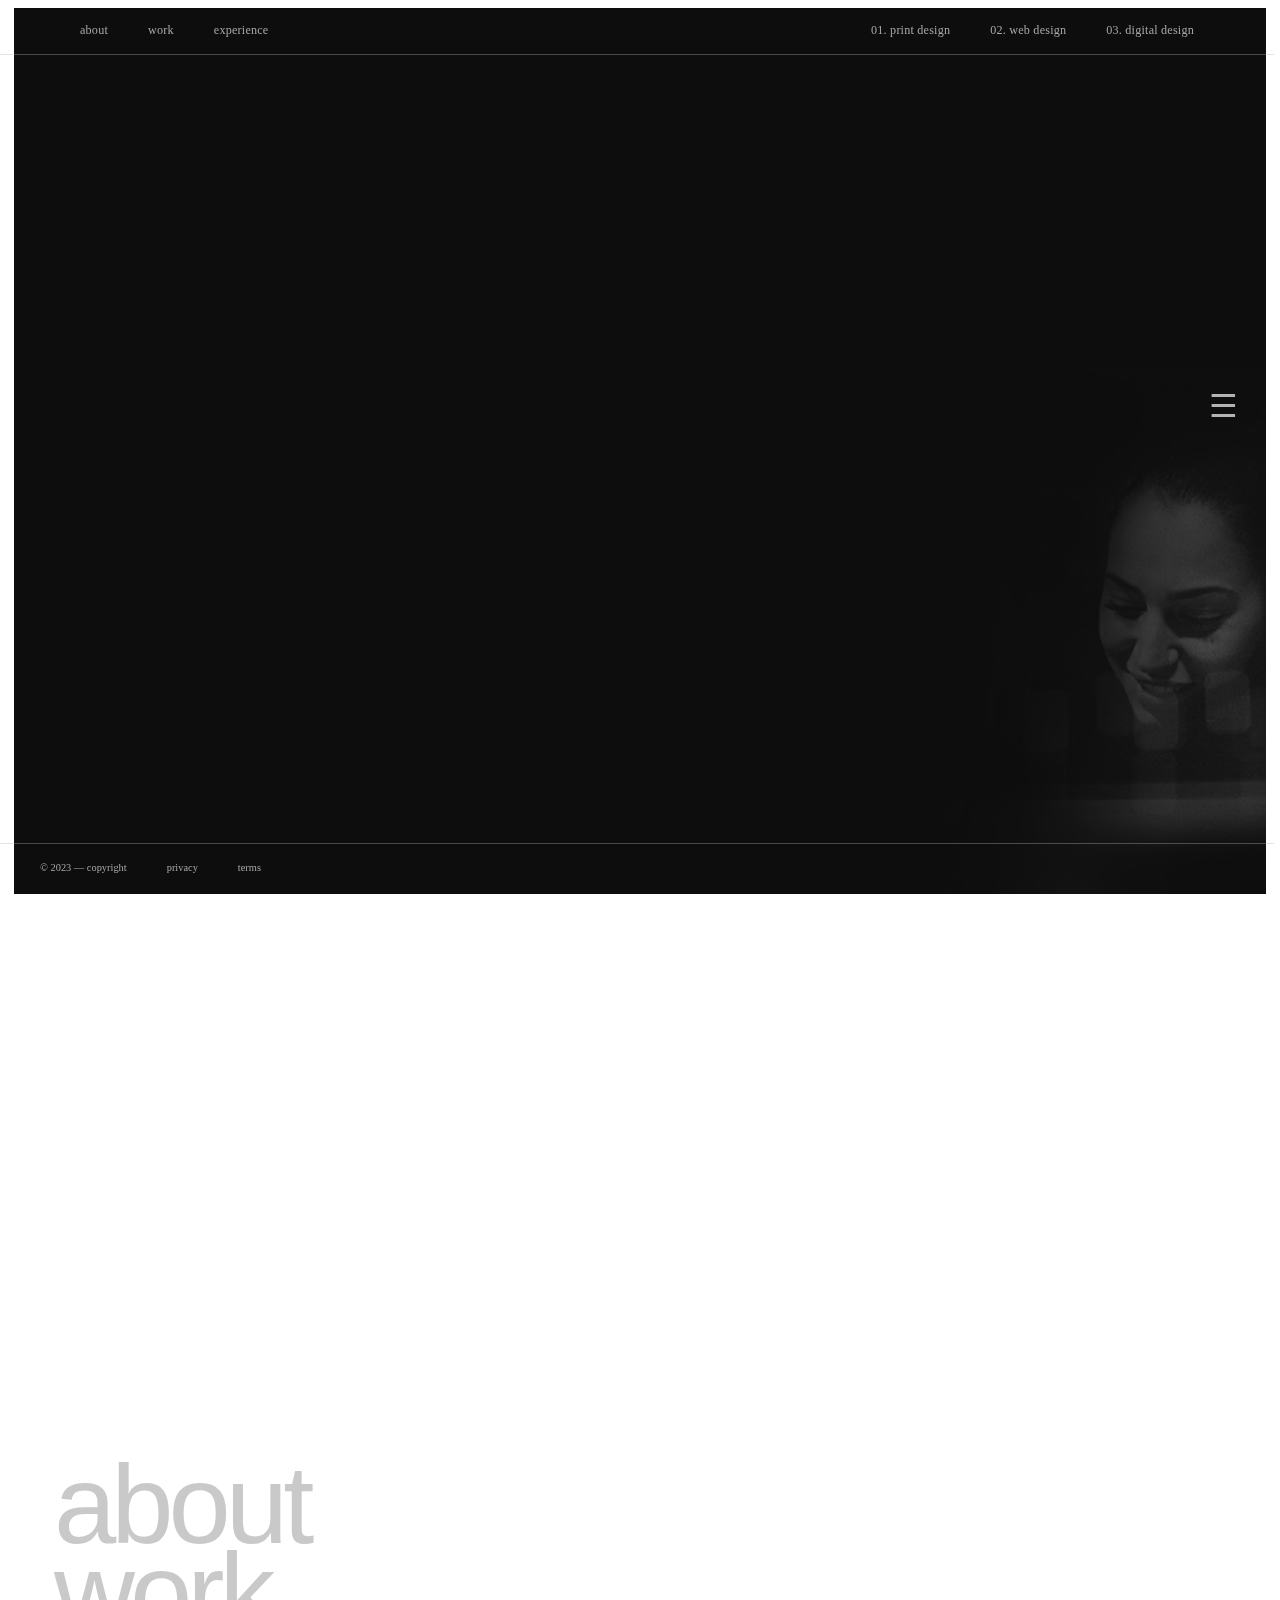
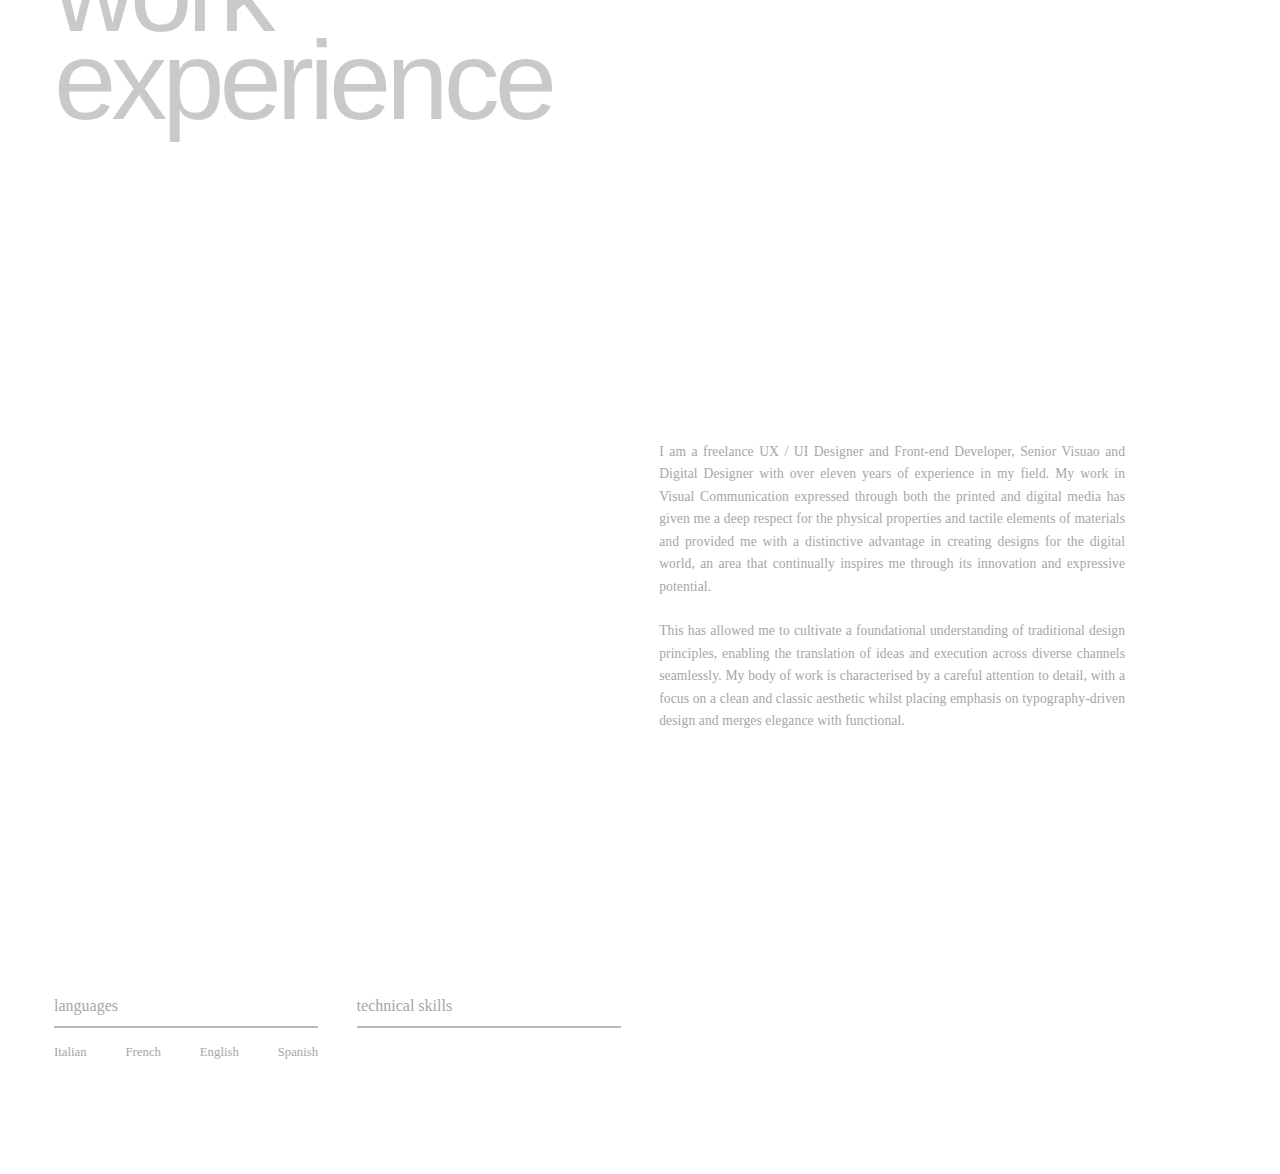
==== index.html @ 254f663f "commit" ====
<!DOCTYPE html>
<html lang="en">

<head>
    <meta charset="UTF-8">
    <meta name="viewport" content="width=device-width, initial-scale=1.0">
    <title>home</title>
    <link rel="stylesheet" href="https://necolas.github.io/normalize.css/8.0.1/normalize.css">
    <link rel="stylesheet" href="./CSS/styles.css">
    <!-- <link rel="stylesheet" href="./CSS/styles_2.css"> -->
    <link rel="stylesheet" href="./CSS/scroll.css">
    <!-- <link rel="stylesheet" href="./CSS/about.css"> -->

    <link rel="stylesheet" href="./CSS/typography.css">
    <link rel="stylesheet" href="./CSS/grids.css">
    <link rel="stylesheet" href="./CSS/experience.css">
    <link href="https://fonts.cdnfonts.com/css/switzer" rel="stylesheet"/>

    <!-- <link href="https://db.onlinewebfonts.com/c/fedc4d4a8801488c6c47b5521bbba331?family=Mrs+Eaves+Lining+OT" 
       rel="stylesheet"> -->



<style>



.scrollbar {
    width: -5px;
height: -10px;    
Overflow-x:scroll;
   
}


html {
     border-right: 6px solid white; 
     border-left: 6px solid white; 

}

header {
    border-top:  6px solid white; 
}

footer {
    border-bottom:  6px solid white; 
}


body {
    background-color: white;
}


</style>

</head>

<body>


    
<header>
        <div class="nav">
            <ul>
                <li> <a href="./index.html" class="home"><i class="fi fi-rr-home"></i></a></li>
                <li> <a style="padding-right: 40px;" href="./about.html" class="about">about</a></li>
                <li> <a style="padding-right: 40px;" href="./work.html">work</a></li>
                <li> <a href="./cv.html" class="exp">experience</a></li>

            </ul>
        </div>

        <div class="nav_2">
            <ul>
                <li> <a style="padding-left: 40px;" href="./project.html">01. print design</a></li>
                <li><a style="padding-left: 40px;" href="./project.html">02. web design</a></li>
                <li><a style="padding-left: 40px;" href="./project.html">03. digital design</a></li>
                <li> <a href="./contact.html" class="cont"><i class="fi fi-rr-envelope"></i></a></li>
            </ul>
        </div> 

</header> 

<div class="parallax"></div>
    
<section style="height:45vh;" class="sticky">
<ul><h1>
    <li><a href="#about">about</a></li>
    <li><a href="#work">work</a></li>
    <li><a href="../cv.html">experience</a></li>
</h1></ul>
</section>

<aside>
<div id="mySidebar" class="sidebar">
    <a href="javascript:void(0)" class="closebtn" onclick="closeNav()">×</a>
    <div class="about"><a href="./about.html">about</a></div>
    <div class="work"><a href="./work.html">work</a></div>
    <div class="exp_1"><a href="./experience.html">experience</a></div>
    
    <button><a href="mailto:irene.spalletti@gmail.com">get in touch!</a></button>
</div>
    <button class="openbtn" onclick="openNav()">☰</button>
    <div id="main"></div>
</aside>
    
    <script>
    function openNav() {
    document.getElementById("mySidebar").style.width = "100%";
    document.getElementById("main").style.marginLeft = "250px";
    }
    
    function closeNav() {
    document.getElementById("mySidebar").style.width = "0";
    document.getElementById("main").style.marginLeft = "0";
    }
    </script>
    
    <div id="main"></div>

    <script>
        window.onscroll = function() {myFunction()};
        
        var navbar = document.getElementById("navbar");
        var sticky = navbar.offsetTop;
        
        function myFunction() {
          if (window.pageYOffset >= sticky) {
            navbar.classList.add("sticky")
          } else {
            navbar.classList.remove("sticky");
          }
        }
    </script>



<div class="wrapper">
  
        <div id="about" class="grid_3 page">
             
            <div class="languages">
    
    
                <h4>languages<hr></h4>
            
                 <ul>  
                  <li>Italian</li>
                  <li>French</li>
                  <li>English</li>
                  <li>Spanish</li>
                  </ul>
            </div>
    
                    
            <div class="language">
                <h4>technical skills<hr></h4>
            
                <ul style="margin-top: 7%;"> 
                    <li><i class="fi fi-brands-illustrator"></i></li>
                    <li><i class="fi fi-brands-indesign"></i></li>
                    <li><i class="fi fi-brands-xd"></i></li>
                    <li><i class="fi fi-brands-after-effects"></i></li>
                    <li><i class="fi fi-brands-after-effects"></i></li>
    
                </ul>
                
                    
                <ul>
                    <li><i class="fi fi-brands-figma"></i></li>
                    <li><i class="fi fi-brands-sketch"></i></li>
                    <li> <i class="fi fi-brands-invision"></i></li>
                    <li><i class="fi fi-brands-github"></i></li>
    
                </ul>
       
    
            </div> 
    
                
    
            <div class="text"> 
                <p>I am a freelance UX / UI Designer and Front-end Developer, Senior Visuao and Digital Designer
                    with
                    over eleven years of experience in my field. My work in Visual Communication expressed through
                    both
                    the printed and digital media has given me a deep respect for the physical properties and
                    tactile
                    elements of materials and provided me with a distinctive advantage in creating designs for the
                    digital world, an area that continually inspires me through its innovation and expressive
                    potential.
                    <br><br>This has allowed me to cultivate a foundational understanding of traditional design
                    principles,
                    enabling the translation of ideas and execution across diverse channels seamlessly. My body of
                    work
                    is characterised by a careful attention to detail, with a focus on a clean and classic aesthetic
                    whilst placing emphasis on typography-driven design and merges elegance with functional.
                </p>
              
                
            </div>
        </div>
        


    <div id="work" class="grid_2 page">

        <div class="box_1">
            <h4><a href="./print/html">print design</a>
                <hr>
            </h4>
            <div class="print__numbers">
                <a href="#">
                    <h6>Projects</h6>
                </a>
                <a href="#">01</a>
                <a href="#">02</a>
                <a href="#">03</a>
                <a href="#">04</a>
                <a href="#">05</a>
            </div>

        </div>
        <div class="box_2">
            <h4><a href="./web/html">web design</a>
                <hr>
            </h4>
            <div class="print__numbers">
                <a href="#">
                    <h6>Projects</h6>
                </a>
                <a href="#">01</a>
                <a href="#">02</a>
                <a href="#">03</a>
                <a href="#">04</a>
                <a href="#">05</a>
            </div>
        </div>

        <div class="box_3">
            <h4><a href="./digital/html">digital design</a>
                <hr>
            </h4>
            <div class="print__numbers">
                <a href="#">
                    <h6>Projects</h6>
                </a>
                <a href="#">01</a>
                <a href="#">02</a>
                <a href="#">03</a>
                <a href="#">04</a>
                <a href="#">05</a>
            </div>

        </div>
    </div>
    
</div>

    <footer>
        <div class="footer">
            <ul>
                <li><a href="#">© 2023 — copyright</a></li>
                <li><a href="#">privacy</a></li>
                <li><a href="#">terms</a></li>

            </ul>
        </div>

        <div class="footer_2">
            <ul>
                <li><a href="#"><i class="fi fi-brands-instagram"></i></a></li>
                <li><a href="#"><i class="fi fi-brands-github"></i></a></li>
                <li><a href="#"><i class="fi fi-brands-linkedin"></i></a></li>
                <li> <a href="#"><i class="fi fi-rr-envelope"></i></a></li>
            </ul>
        </div>   
    </footer> 



</body>
</html>
---- CSS/styles.css ----
html {
 

    color: #a6a6a6;
    font-family: 'Switzer';
    text-align: justify;
    scroll-behavior: smooth;
    
}



#about {
    height: 100vh;
  background-color: white; 
    margin: 0px;
}

#work {
    height: 100vh;
    background-color: #212121;


}

#cv {
    height: 100vh;
    background-color: #212121;

}




/* #work,
#cv {
    background-color: #212121;
}  */



/* BOX-SIZING */

/* html {
    box-sizing: border-box;
  }

  
  *,
  *::before,
  *::after {
    box-sizing: inherit;
  }


  .box {
    box-sizing: border-box;
  } */





/* HEADER */
 
header {
    position: fixed;
    z-index: 1;
    border-top: 6px solid #a6a6a6db;

    top: 0;
    right: 0;
    left: 0;
    width: calc(100% - 6px);
    background-color: transparent; 
   border-bottom: 0.5px solid #b3b3b35d;  
   /* backdrop-filter: blur(5px); */

 
   

}


header * {
    padding: 40px 0px 0px 0px;

    display: flex;
    flex-direction: row;
    justify-content: space-between;
    padding: 0 0;
    width: fit-content;




}




.nav {
    float: left;
    
}


.nav a,
.nav_2 a {
    justify-content: space-between;
    font-size: .76rem;
    letter-spacing: 0.2px;
    z-index: 1;
    opacity: 1;

}



.nav a:hover,
.nav_2 a:hover {

    opacity: 0.6;

}


.nav_2 {
    float: right;
    

}



.nav i {
    font-size: 1.1rem;
    padding: 0px 40px 0px 40px;


}

.cont i {
    font-size: 1.1rem;
    padding: 0px 40px 0px 40px;

}






footer {
    position: fixed;
    height: 36px;
padding: 0px 0px 14px 0px;
    bottom: 0;
    right: 0;
    left: 0;
  
    width: calc(100% - 6px);

    border-top: 0.5px solid #b3b3b35d; 
   /* backdrop-filter: blur(5px);  */
   border-bottom: 6px solid #a6a6a6;




}


footer * {
    display: flex;
    flex-direction: row;
    justify-content: space-between;





}


.footer a {
    justify-content: space-between;
    font-size: .65rem;

}




.footer_2 ul li i {
    font-size: 1.1rem;
    padding-left: 40px;
padding-top: 5px;
}


.footer_2 {
    float: right;
    margin-right: 40px;

}


.footer ul {
    padding-left: 0%;

}

.footer ul li {
    padding-left: 0%;
    padding-right: 40px;

}


.footer {
    float: left;
    margin-left: 40px;

}



.footer i {
    font-size: 1rem;

}

.links {
    position: fixed;
    top: 16%;
}

.links ul {
  
    margin-left: 0%;
    padding-left: 0%;
  }


/* ARTICLE */

/* article {
    background-color: aquamarine;
    padding: 0% 10%;


}

article h1 {
    background-color:darkolivegreen;
} */



/* PRINT */

/* 
.print a {
    font-family: 'Switzer', sans-serif;
    font-size: 0.7rem;
    line-height: 1.1rem;
    font-weight: 200;
    padding-top: 0px;

} */


/* 
.print__client {
    display: flex;
    flex-direction: row wrap;
    width: 80%;
    justify-content: space-between;
    flex-grow: 1;
    margin-bottom: 10%;

} */

/* .print__main {
    display: flex;
    flex-direction: row wrap;
    width: 80%;
    justify-content: space-between;
    flex-grow: 1;
    margin-bottom: 10%;

} */


.print__numbers {
    display: flex;
    flex-direction: row;
    width: 100%;
    justify-content: flex-start;
   
    

} 


 .print__numbers a {
    padding-right: 20px;
    padding-top: 10px;
    letter-spacing: 1.5px;
} 




/* ASIDE */

aside {
    background-color: #3e8e41;
    width: 0%;


}

.sidebar {
    background: rgba(26, 26, 26, 0.924);
    backdrop-filter: blur(10px);
    width: 0;
    height: 100vh;
    position: fixed;
    z-index: 99;

    right: 8px;
    left: 8px;
    overflow-x: hidden;
    transition: 0.5s;
    text-align: center;

}

.sidebar a {
    font-size: 4rem;
    letter-spacing: -5px;
    font-weight: 100;
}

.sidebar a:hover {
    color: #f1f1f1;
}

.sidebar .closebtn {
    position: absolute;
    z-index: 1;
    right: 4%;
    top: 45.5vh;
    font-size: 3rem;
    text-align: center;
    font-weight: 300;
    background-color: transparent;
    /* height: 10px;
    width: 10px; */
    color: #b3b3b3;
}

.openbtn {
    font-size: 2rem;
padding: 0%;
margin: 0%;
    z-index: 1;
    font-weight: 100;
    cursor: pointer;
    background-color: transparent;
    color: #b3b3b3;
    border: none;
    position: fixed;
 
    right: 42px;
    top: 43vh;
}

.sidebar button {
    margin-top: 3%;
    background-color: white;
    border-radius: 50px;
    border: none;
    width: 170px;
    height: 50px;
    padding: 0px 0px 0px 0px;
}

.sidebar button a #main {
    transition: margin-left .5s;
    padding: 0px;
}


/* 
.gradient {

    background-image: linear-gradient(180deg, rgb(255, 255, 255), rgba(255, 255, 255, 0.151));
    background-size: 100%;
    -webkit-background-clip: text;
    background-clip: text;
    background-clip: text;
  -webkit-text-fill-color: transparent;
    

} */




.parallax {
    /* The image used */
    background-image: url("../assets/img/bg.jpg");

    /* Set a specific height */
    min-height: 1440px;


    /* Create the parallax scrolling effect */
    background-attachment: fixed;
    background-position: center;
    background-repeat: no-repeat;
    background-size: cover;
}



/* Extra large devices (large laptops and desktops, 1200px and up) */
@media only screen and (min-width: 1200px) {

    /* body {
        background-color: #212121;
        color: #b3b3b3;
        padding: 0 80px;
      
    } */
}






/* Large devices (laptops/desktops, 992px and up) */
@media only screen and (min-width: 992px) {

    /* body {
        background-color: #212121;
        color: #b3b3b3;
        padding: 0 60px;
    
    } */
}




/* Medium devices (landscape tablets, 768px and up) */
@media only screen and (min-width: 768px) {


    /* body {
        background-color: #212121;
        color: #b3b3b3;
        padding: 0 60px;
    
      
    }
     */
}


/* /* Small devices (portrait tablets and large phones, 600px and up) */
@media only screen and (min-width: 600px) {

    /* body {
        background-color: #212121;
        color: #b3b3b3;
        padding: 0 40px;
    
      
    } */



}





/* Extra small devices (phones, 600px and down) */
@media only screen and (max-width: 600px) {

    body {
        background-color: #212121;
        color: #b3b3b3;
        padding: 0 20px;


    }

}
---- CSS/styles_2.css ----
@import url('https://cdn-uicons.flaticon.com/2.0.0/uicons-solid-straight/css/uicons-solid-straight.css');


h3 a {
    text-align: right;
    /* text-decoration: none; */
    font-size: .7rem;
    text-transform: lowercase;
    font-weight: 200;
    text-decoration-thickness: 0.5px;
    text-underline-offset: 5px;
    /* border-bottom: 1px solid currentColor; */
    opacity: 1;
    transition: 0.3s;
}

h3 a:hover {
    opacity: 0.6;

}


    /* .top-container {

            padding: 0vh 0;

        }

        .header {
            padding: 3vh 0vh;
            margin-top: 20vh;
            height: 0vh;
            width: 100%;
            background-color: rgba(190, 190, 190, 0.209);
            border-top: 0.5px solid #b3b3b33b;
            border-bottom: 0.5px solid #b3b3b33b;
            backdrop-filter: blur(10px);


        }

        .content {
            padding: 0px;
        }

        .sticky_nav {
            position: fixed;
            top: 0vh;
            width: 100%;
          

        }

        .sticky_nav+.content {
            padding-top: 0vh;
        }  */

/* .wrapper {
    display: flex;
    height: 83%;
    align-items: stretch;

    padding-top: 11vh;
    margin-left: 0%;
    padding-left: 0%;


} */




h3 {
    font-size: .9rem;
    font-weight: 00;
    letter-spacing: .5px;
    padding-bottom: 1px;
}

h4 {
    margin-bottom: 0%;
    padding-bottom: 0%;
}



  /* #cv {
  
    grid-column: col 4 / span 3;
    grid-row: row 5; 
    padding-bottom: 58px;
  } */
 
  

  #cv {
    background-color: #212121;
  }

  #work {
    background-color: #212121;
  }

  
 
  
.box_1 {
    background-color: blue;
    grid-column: col 1 / span 3;
    grid-row: row 2;
    margin-top: 0vh;
   
  
  }
  
 .box_1 > * 
 {
    display:flex;
 } 


  .box_3  {
    grid-column: col 9 / span 5;
    grid-row: row 1; 

}


  
 .box_2 {
   
    grid-column: col 4 / span 3;
    grid-row: row 1;
    padding-bottom: 0px;
  
  
  } 
  
/* .col3 {

    grid-column: col 4 / span 3;
  grid-row: row 1; 
  padding-bottom: 58px;

} */
/* 
.col2 {

    flex: 0 0 240px;
    margin-right: 13vw;
    height: 280px;
    align-self: flex-end;


}

.col2 h2 {
    padding-bottom: 20px;
}

.skills div:nth-child(1) {
    display: flex;
    flex-direction: row;
}


.skills div:nth-child(2) {
    display: flex;
    flex-direction: row;
}


.skills div:nth-child(3) {
    display: flex;
    flex-direction: row;
} */

.skills i {
    font-size: 1.4rem;
    color: white;
    opacity: .5;
    padding-right: 30px;
    padding-bottom: 25px;
}


.skills i:hover {
    opacity: 1;
}

.languages {
    /* padding-right: 5%; */
    font-family: 'Switzer', sans-serif;
    font-size: 0.8rem;
    line-height: 1.1rem;
    font-weight: 200;
    text-align: left;
    display: flex;
    justify-content: space-between;
    padding-top: 20px;




}



hr {
    border: 0.8px solid rgba(90, 90, 90, 0.432);
    margin-bottom: 8px;
}




.scroll h2 {
    padding: 0%;
    margin: 0%;
    padding-bottom: 0%;
    padding-top: 1rem;
    text-transform: uppercase;
    /* letter-spacing: 0.8px;

  /* font-weight: 200; */
}

.scroll ul {
    list-style: none;
    padding-left: 0%;
    margin-left: 0%;

}

.scroll ul li {
    font-size: 0.9rem;
    line-height: 1rem;
    /* padding-left: 0%;
   margin-left: 0%; */
    padding-bottom: 1px;
    margin-bottom: 0px;
    font-weight: 400;

}

.scroll ul li p {
    font-size: 0.7rem;
    line-height: 0.7rem;
    font-weight: 200;
    letter-spacing: 0.4px;
    padding-top: 0.5px;

}



.scroll div {
    margin: 0px, 0px;
    margin-top: 0px;
    width: 30vw;
    height: 50vh;
    overflow-x: hidden;
    overflow-y: auto;
    text-align: justify;


}



.gradient {

    background-image: linear-gradient(180deg, rgb(255, 255, 255), rgba(255, 255, 255, 0.151));
    background-size: 100%;
    -webkit-background-clip: text;
    background-clip: text;
    background-clip: text;
  -webkit-text-fill-color: transparent;
    

}

/* width */
::-webkit-scrollbar {
    width: 6px;

}

/* Track */
::-webkit-scrollbar-track {
    background: #212121;

}

/* Handle */
::-webkit-scrollbar-thumb {
    background: rgba(255, 255, 255, 0.426);
    border-radius: 50px;

}

/* Handle on hover */
::-webkit-scrollbar-thumb:hover {
    background: #555;
}



.row2 {
    margin-top: 20px;

    width: 0px;
    height: 0px;


    padding-right: 0%;
    margin-right: 0%;

}

h1 {
    margin-top: 0px;
    width: 0px;
    height: 0px;

    font-family: 'Switzer', sans-serif;
    font-size: 7rem;
    line-height: 5rem;
    letter-spacing: -5px;
    font-weight: 100;
}

h1 a {
    text-decoration: none;
    margin-left: 0%;
    padding-left: 0%;
    opacity: 0.6;
    transition: 0.3s;
}

h1 a:hover {
    opacity: 1;
}







.cv {
    padding-top: 0px;

}

.cv a {
    text-decoration: none;
    line-height: 0.7rem;
    font-weight: 200;
    letter-spacing: 0.4px;
    opacity: 1;
    transition: 0.3s;
    color: white;

}

.fi-br-download {
    color: white;
}

.cv a:hover {
    opacity: 0.6;
}
---- CSS/scroll.css ----
.sticky {
    position: -webkit-sticky;
    position: sticky;
    top: 19%;
    margin: 0px 0px 0px 0px;
    background-color: transparent;
    z-index: 1;
}


h1 .sticky  {
    margin-left: 0px;
    padding-left: 0%;
    list-style: none;
}


#work {
   
    position: sticky;
    height: 100vh;
  }

  

#work{ 
    display:none;
}




#work:target{
    display: grid;
}
---- CSS/about.css ----
#about  {
    display: grid;
   padding-right: 0px;
    padding-left: 0px; 
}


.grid_3 {
    display: grid;
    height: 100vh;
    grid-template-columns: repeat(12, [col] 1fr);
    grid-column-gap: 3em;
  
  margin: 0 40px;
  
  }
  


  
#about .text{
    grid-column: col 1/ span 2 ;
    grid-row: row 2;
    padding-top: 0px;
    margin: 0vh 0vh;
    
    
  }
  
  
#about .languages {
  
    grid-column: col 1 / span 3;
    grid-row: row 6;
    padding-right: 0px;
/* margin-left: 40px; */
  }
  
  
#about .language {
    grid-column: col 4 / span 3;
    grid-row: row 6;

  
  
  
  
  }
---- CSS/typography.css ----
@import url('switzer.css');
@import url('https://cdn-uicons.flaticon.com/2.0.0/uicons-regular-straight/css/uicons-regular-straight.css');
@import url('https://cdn-uicons.flaticon.com/2.0.0/uicons-regular-rounded/css/uicons-regular-rounded.css');
@import url("https://fonts.googleapis.com/css2?family=Orbit&display=swap");
@import url('https://cdn-uicons.flaticon.com/2.0.0/uicons-solid-rounded/css/uicons-solid-rounded.css');
@import url('https://cdn-uicons.flaticon.com/2.0.0/uicons-brands/css/uicons-brands.css');
@import url('https://cdn-uicons.flaticon.com/2.0.0/uicons-bold-rounded/css/uicons-bold-rounded.css');
@import url('https://db.onlinewebfonts.com/c/fedc4d4a8801488c6c47b5521bbba331?family=Mrs+Eaves+Lining+OT');
@import url('https://cdn-uicons.flaticon.com/2.0.0/uicons-solid-straight/css/uicons-solid-straight.css');


@font-face {
    font-family: '_ramashintaregular';
    src: url('ramashinta-regular-webfont.woff2') format('woff2'),
         url('ramashinta-regular-webfont.woff') format('woff');
    font-weight: normal;
    font-style: normal;

}




@font-face {
    font-family: '_ramashintaregular';
    src: url('ramashinta-regular-webfont.woff2') format('woff2'),
         url('ramashinta-regular-webfont.woff') format('woff');
    font-weight: normal;
    font-style: normal;

}




html {
    scroll-behavior: smooth;
}



/*! Generated by Font Squirrel (https://www.fontsquirrel.com) on December 15, 2023 */



body {
    font-family: 'Switzer';
    font-size: 0.8rem;
    line-height: 1.4rem;
    font-weight: 200;
    padding-top: 0px;
    text-align: justify;
}



h1 {
    font-size: 7rem;
    letter-spacing: -5px;
    font-weight: 100;
    padding: 0%;
    margin: 0%;
}


h2 {
    font-size: 3rem;
    line-height: 3rem;
    letter-spacing: -3px;
    font-weight: 100;
    padding: 0% 0;
    margin: 0% 0;
}


h3 {
    font-size: 1.2rem;
    line-height: 2rem;
    letter-spacing: 0px;
    font-weight: 200;
    padding: 0%;
    margin: 0%;
}


h4 {
    font-size: 1rem;
    letter-spacing: 0px;
    font-weight: 400;
    padding: 0%;
    margin: 0%;
}


h5 {
    font-size: 0.75rem;
    letter-spacing: 0px;
    font-weight: 200;
    padding: 0%;
    margin: 0%;
}


h6 {
    font-size: 0.8rem;
    letter-spacing: 0px;
    font-weight: 400;
    padding: 0%;
    margin: 0%;
}


p {
    font-size: 0.85rem;
    line-height: 1.4rem;
    letter-spacing: 0.1px;
    font-weight: 200;
    padding: 0%;
    margin: 0%;
    text-align: justify;
}




a {
    text-decoration: none;
    color: inherit;
    opacity: 1;
    transition: 0.3s;
}


a:hover {
    opacity: 0.6;
}


ul li {
    list-style: none;
    margin: 0%;
    padding: 0%;

}




/* HR */

hr {
    border: 0.4px solid rgba(90, 90, 90, 0.432);
    margin-bottom: 5%;
}



/* FLEXBOX */
.language i {
    font-size: .9rem;

}


.icons i {
    font-size: 1.4rem;
    color: white;
    opacity: .5;
    padding-right: 0px;
}


.icons i:hover {
    opacity: 1;
}



.about ul {
    display: flex;
    flex-direction: row;
  
}

.about i {
    text-decoration: none;
   
}

.grid_2 ul {
    display: flex;
    flex-direction: row;
    padding-left: 0%;
}

/* .grid_2 i {
    text-decoration: none;
    padding-left: 0%;
   
} */
---- CSS/grids.css ----
/* .grid > * {
    color: #fff;
    background-color: rgba(255, 255, 255, 0.15);
    border: 1px solid #fff;
    padding: 0px;
    height: fit-content;


  }   */
   
  /* .grid a {
      display: block;

  } */
  

 /* .wrapper {
  background-color: #212121;
  
 }  */



.languages ul, .language ul {

  display: flex;
  justify-content: space-between;
  width: 100%;
  margin-top: 5%;
  padding-top: 0%;
  margin-left: 0%;
  padding-left: 0%;
  list-style: none;
  
} 




.language i {

 
  font-size: 1.2rem;
  color: #a6a6a6;
  
  padding-right: 0px;
  padding-bottom: 0px;
 
}




/*   

.grid__item {
  background: #000;
  padding: 1em;
  font-size: 14px;

}


.grid__item img {
   width: 100%;

} */


/* .grid_1 {
  display: grid;
  height: 100vh;
  grid-template-columns: repeat(12, [col] 1fr);
  grid-column-gap: 3em;
  padding: 0px 40px 0px 40px;
  margin: 0;
} */

/* 
#about {
  padding-left: 40px;
  padding-right: 100px;
  margin-bottom: 0;

} */



/* 



#about .scroll {
  grid-column: col 1 / span 4;
  grid-row: row 1;
  margin: 0vh 0vh;


 

  
} */


/* 
#about .languages {
   grid-column: col 1 / span 3;
   grid-row: row 4;
   padding-top: 0px;

} */


/* 

#about .language {

  grid-column: col 4 / span 3;
  grid-row: row 4;



} */








#about .text{
  grid-column: col 7/ span 5;
  grid-row: row 2;
  padding-top: 0px;
  margin: 0vh 0vh;
  
  
}


#about .languages {

  grid-column: col 1 / span 3;
  grid-row: row 5;
  padding-right: 0px;

}


#about .language {
  grid-column: col 4 / span 3;
  grid-row: row 5;
  padding-bottom: 6px;





}



#work {
  background-color: #212121;
}

.grid_2 {
  display: grid;
  height: 100vh;
  grid-template-columns: repeat(12, [col] 1fr);
  grid-column-gap: 3em;
  padding: 0px 40px 0px 40px;
  margin: 0;
}




.grid_2 .box_1 {
  grid-column: col 1 / span 4;
  grid-row: row 6;

}


.grid_2 .box_2 {
  grid-column: col 5 / span 4;
  grid-row: row 6;


}



.grid_2 .box_3  {
    grid-column: col 9 / span 4;
    grid-row: row 6;
    padding-bottom: 24px;

    

}










#cv {
  display: grid;
  

}

.grid_3 {
  display: grid;
  height: 100vh;
  grid-template-columns: repeat(12, [col] 1fr);
  grid-column-gap: 3em;
  padding: 0px 40px 0px 40px;
margin: 0%;

}


#cv .scrollbar {
  grid-column: col 7 / span 6;
  grid-row: row 2;
  padding-top: 0px;
  margin: 0vh 0vh;
  
  
}


#cv .languages {

  grid-column: col 1 / span 3;
  grid-row: row 4;


}


#cv .language {

  grid-column: col 4 / span 3;
  grid-row: row 4;
  padding-bottom: 20px;


}




 /* #cv .about {
  
   grid-column: col 4 / span 3;
   grid-row: row 8; 
   padding-bottom: 0px;
 }
 
 .about i {
 
   font-size: 1.2rem;
   color: white;
   
   padding-right: 40px;
   padding-bottom: 0px;
  
 } */


/* Extra large devices (large laptops and desktops, 1200px and up) */
@media only screen and (min-width: 1200px) {

  .grid {
    display: grid;
    height: 100vh;
    grid-template-columns: repeat(12, [col] 1fr);
    grid-template-rows: repeat(3, [row] auto);
    grid-column-gap: 1em;
    margin: 0px 100px 0px 100px;
  
   
  }


}






/* Large devices (laptops/desktops, 992px and up) */
@media only screen and (min-width: 992px) {

  .grid {
    display: grid;
    height: 100vh;
    grid-template-columns: repeat(6, [col] 1fr);
    grid-template-rows: repeat(3, [row] auto);
    grid-column-gap: 1em;
    margin: 0px 60px 0px 60px;
    padding: 0%;
  
 
  }

}




/* Medium devices (landscape tablets, 768px and up) */
@media only screen and (min-width: 768px) {


  .grid {
    display: grid;
    height: 100vh;
    grid-template-columns: repeat(6, [col] 1fr);
    grid-template-rows: repeat(3, [row] auto);
    grid-column-gap: 1em;
    margin: 0px 20px 0px 20px;
  
   
  }

}



/* 
Small devices (portrait tablets and large phones, 600px and up) */
@media only screen and (min-width: 600px) {


  .grid  {
 
    display: grid;
    height: 74vh;
    grid-template-columns: repeat(12, [col] 1fr);
    grid-template-rows: repeat(3, [row] auto);
    grid-column-gap: 3em;
    grid-row-gap: 1em;
    margin: 0px 80px 0px 80px;
  
  }

} 





/* Extra small devices (phones, 600px and down) */
@media only screen and (max-width: 600px) {

  .grid {
    background-color: chartreuse;
    display: grid;
    height: 100vh;
    grid-template-columns: repeat(3, [col] 1fr);
    grid-template-rows: repeat(3, [row] auto);
    grid-column-gap: 1em;
    margin: 0px 0px 0px 0px;
  
   
  }
  
}
---- CSS/experience.css ----
@import url('https://cdn-uicons.flaticon.com/2.0.0/uicons-solid-straight/css/uicons-solid-straight.css');


h3 a {
    text-align: right;
    /* text-decoration: none; */
    font-size: .7rem;
    text-transform: lowercase;
    font-weight: 200;
    text-decoration-thickness: 0.5px;
    text-underline-offset: 5px;
    /* border-bottom: 1px solid currentColor; */
    opacity: 1;
    transition: 0.3s;
}

h3 a:hover {
    opacity: 0.6;

}



/* .wrapper {
    display: flex;
    height: 83%;
    align-items: stretch;

    padding-top: 11vh;
    margin-left: 0%;
    padding-left: 0%;


} */

h3 {
    font-size: .9rem;
    font-weight: 00;
    letter-spacing: .5px;
    padding-bottom: 1px;
}

h4 {
    margin-bottom: 0%;
    padding-bottom: 0%;
}
/* 
.col1 {

    flex: 0 0 240px;
    margin-right: 80px;
    height: 280px;
    align-self: flex-end;



}

.col2 {

    flex: 0 0 240px;
    margin-right: 13vw;
    height: 280px;
    align-self: flex-end;


}

.col2 h2 {
    padding-bottom: 20px;
}

.skills div:nth-child(1) {
    display: flex;
    flex-direction: row;
}


.skills div:nth-child(2) {
    display: flex;
    flex-direction: row;
}


.skills div:nth-child(3) {
    display: flex;
    flex-direction: row;
}

.skills i {
    font-size: 1.4rem;
    color: white;
    opacity: .5;
    padding-right: 30px;
    padding-bottom: 25px;
}


.skills i:hover {
    opacity: 1;
}

.languages {
  
    font-family: 'Switzer', sans-serif;
    font-size: 0.8rem;
    line-height: 1.1rem;
    font-weight: 200;
    text-align: left;
    display: flex;
    justify-content: space-between;
    padding-top: 20px;




} */

/* .col3 {
    display: grid;
    grid-column: col 1 / span 5;
    grid-row: row 2;
    margin-top: 0vh;


} */



/* hr {
    border: 0.8px solid rgba(90, 90, 90, 0.432);
    margin-bottom: 8px;
} */




.scrollbar h2 {
    padding: 0%;
    margin: 0%;
    padding-top: 1rem;
    text-transform: uppercase;
    /* letter-spacing: 0.8px;

  /* font-weight: 200; */
}

.scrollbar ul {
   
    list-style: none;
    padding-left: 0%;
    margin-left: 0%;

}

.scrollbar ul li {
 

    font-size: 0.9rem;
    line-height: 1rem;
    /* padding-left: 0%;
   margin-left: 0%; */
    padding-bottom: 1px;
    margin-bottom: 0px;
    font-weight: 400;

}

.scrollbar ul li p {
    font-size: 0.7rem;
    line-height: 0.7rem;
    font-weight: 200;
    letter-spacing: 0.4px;
    padding-top: 0.5px;

}



.scrollbar div {
    margin: 0px, 0px;
    margin-right: 60px;
    height: 45vh;
    overflow-x: hidden;
    overflow-y: auto;
    text-align: justify;


}



.gradient {
 
    background-image: linear-gradient(180deg, rgb(255, 255, 255), rgba(255, 255, 255, 0.151));
    background-size: 100%;
    -webkit-background-clip: text;
    background-clip: text;

  -webkit-text-fill-color: transparent;

    

}

/* width */
::-webkit-scrollbar {
    width: 6px;

}

/* Track */
::-webkit-scrollbar-track {
    background: #212121;

} 

/* Handle */
::-webkit-scrollbar-thumb {
    background: rgba(255, 255, 255, 0.426);
    border-radius: 50px;

}

/* Handle on hover */
::-webkit-scrollbar-thumb:hover {
    background: #555;
}




/* 
.row2 {
    margin-top: 20px;

    width: 0px;
    height: 0px;


    padding-right: 0%;
    margin-right: 0%;

} */

h1 {
    margin-top: 0px;
    width: 0px;
    height: 0px;

    font-family: 'Switzer', sans-serif;
    font-size: 7rem;
    line-height: 5.5rem;
    letter-spacing: -5px;
    font-weight: 100;
}


h1 a {
    text-decoration: none;
    margin-left: 0%;
    padding-left: 0%;
    opacity: 0.6;
    transition: 0.3s;
}



h1 a:hover {
    opacity: 1;
}




.cv {
    grid-column: col 11/ span 2;
    grid-row: row 3;
padding-left: 12px;

  
   
}


.cv a {
    text-decoration: none;
    line-height: 0.7rem;
    font-weight: 200;
    letter-spacing: 0.4px;
    opacity: 1;
    transition: 0.3s;
    color: white;

}

.fi-br-download {
    color: white;
}

.cv a:hover {
    opacity: 0.6;
}
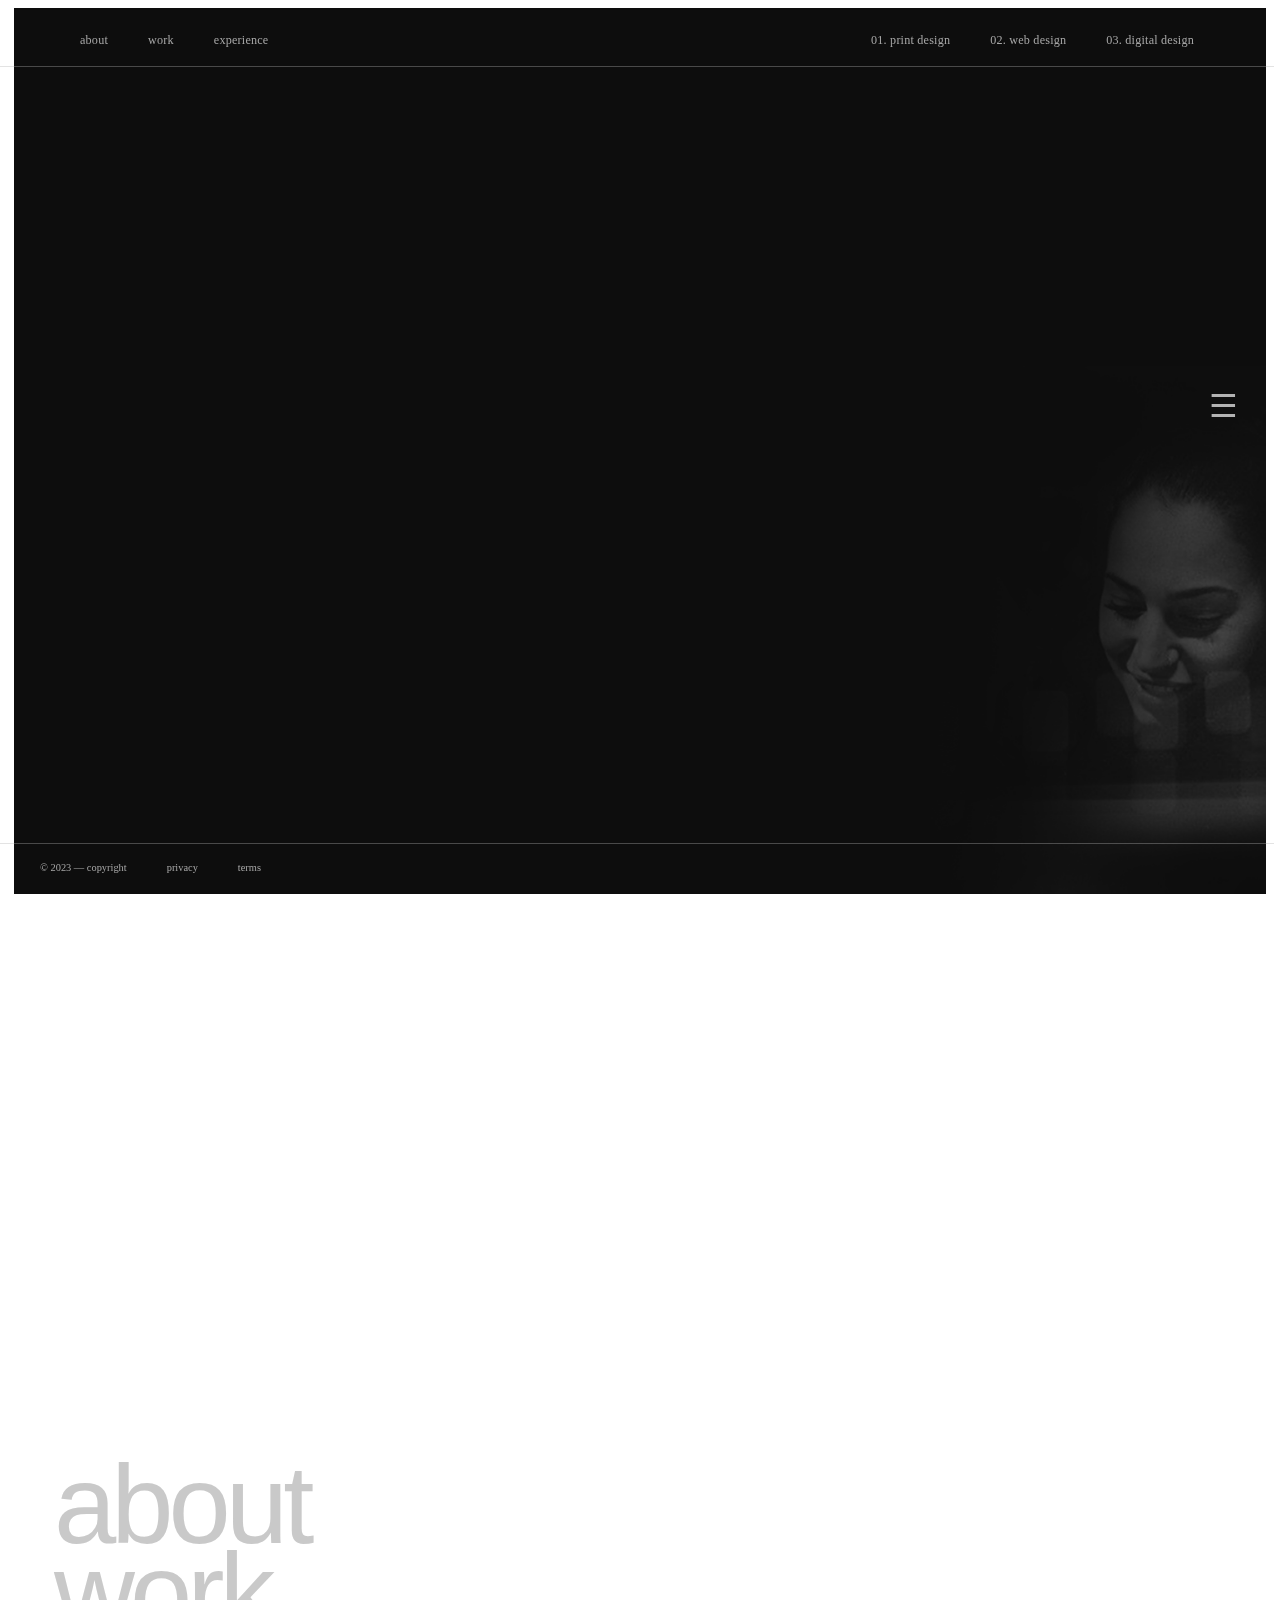
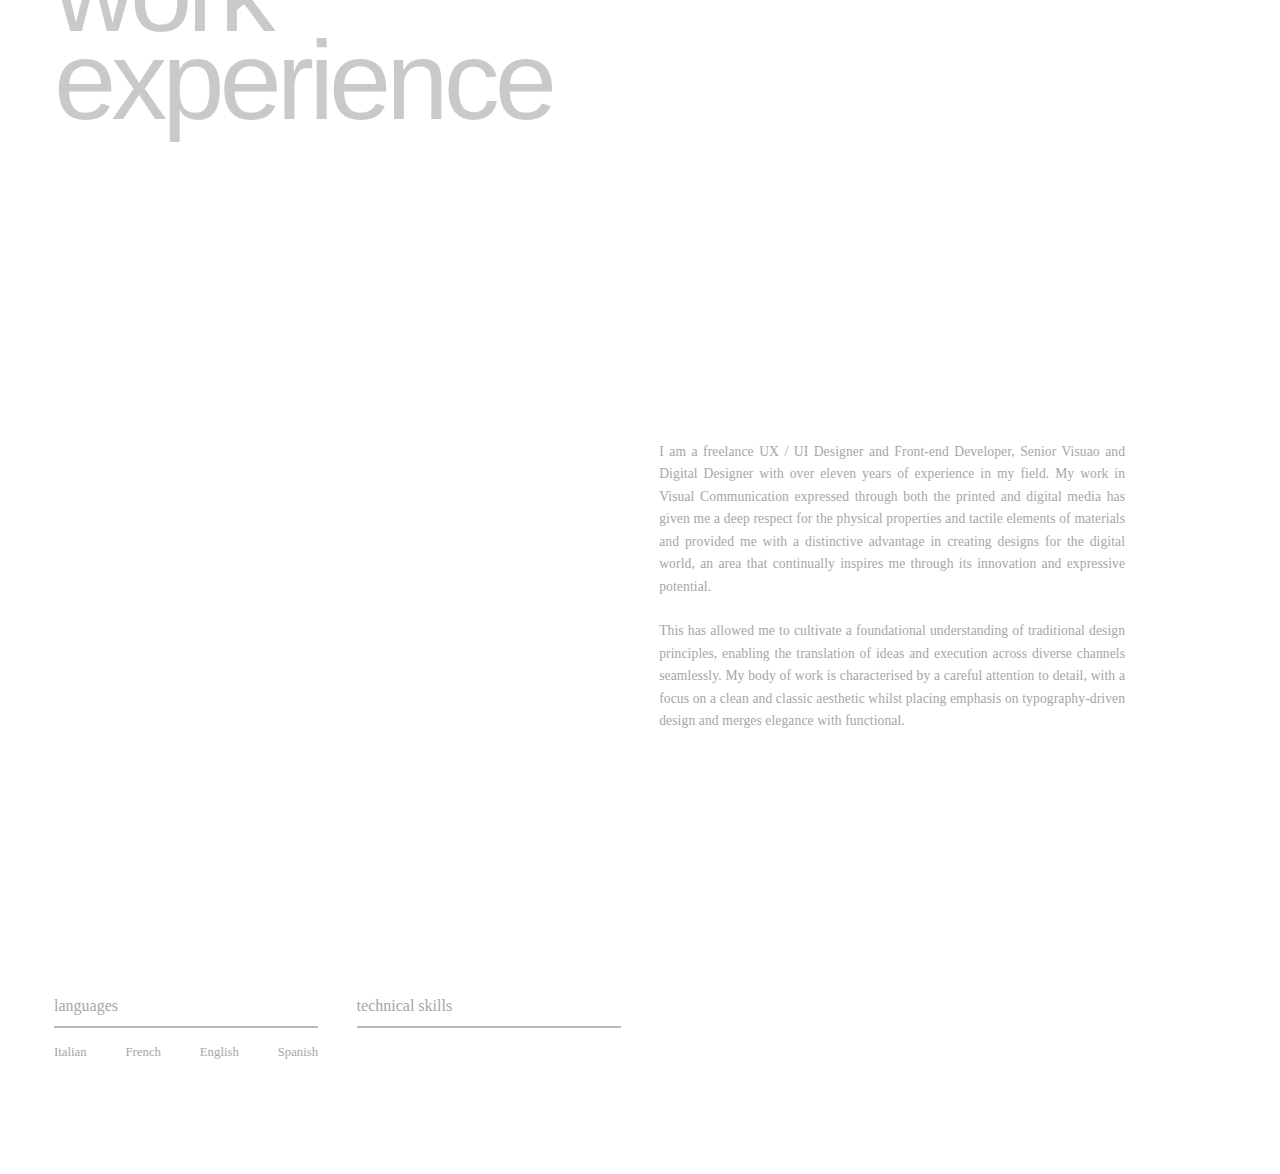
==== commit 891fa709: "cv link" ====
--- a/index.html
+++ b/index.html
@@ -89,7 +89,7 @@
 <ul><h1>
     <li><a href="#about">about</a></li>
     <li><a href="#work">work</a></li>
-    <li><a href="../cv.html">experience</a></li>
+    <li><a href="./cv.html">experience</a></li>
 </h1></ul>
 </section>
 
--- a/CSS/styles.css
+++ b/CSS/styles.css
@@ -67,7 +67,7 @@
     position: fixed;
     z-index: 1;
     border-top: 6px solid #a6a6a6db;
-
+height: 60px;
     top: 0;
     right: 0;
     left: 0;
@@ -83,7 +83,7 @@
 
 
 header * {
-    padding: 40px 0px 0px 0px;
+ 
 
     display: flex;
     flex-direction: row;
@@ -107,6 +107,7 @@
 
 .nav a,
 .nav_2 a {
+    padding-top: 10px;
     justify-content: space-between;
     font-size: .76rem;
     letter-spacing: 0.2px;
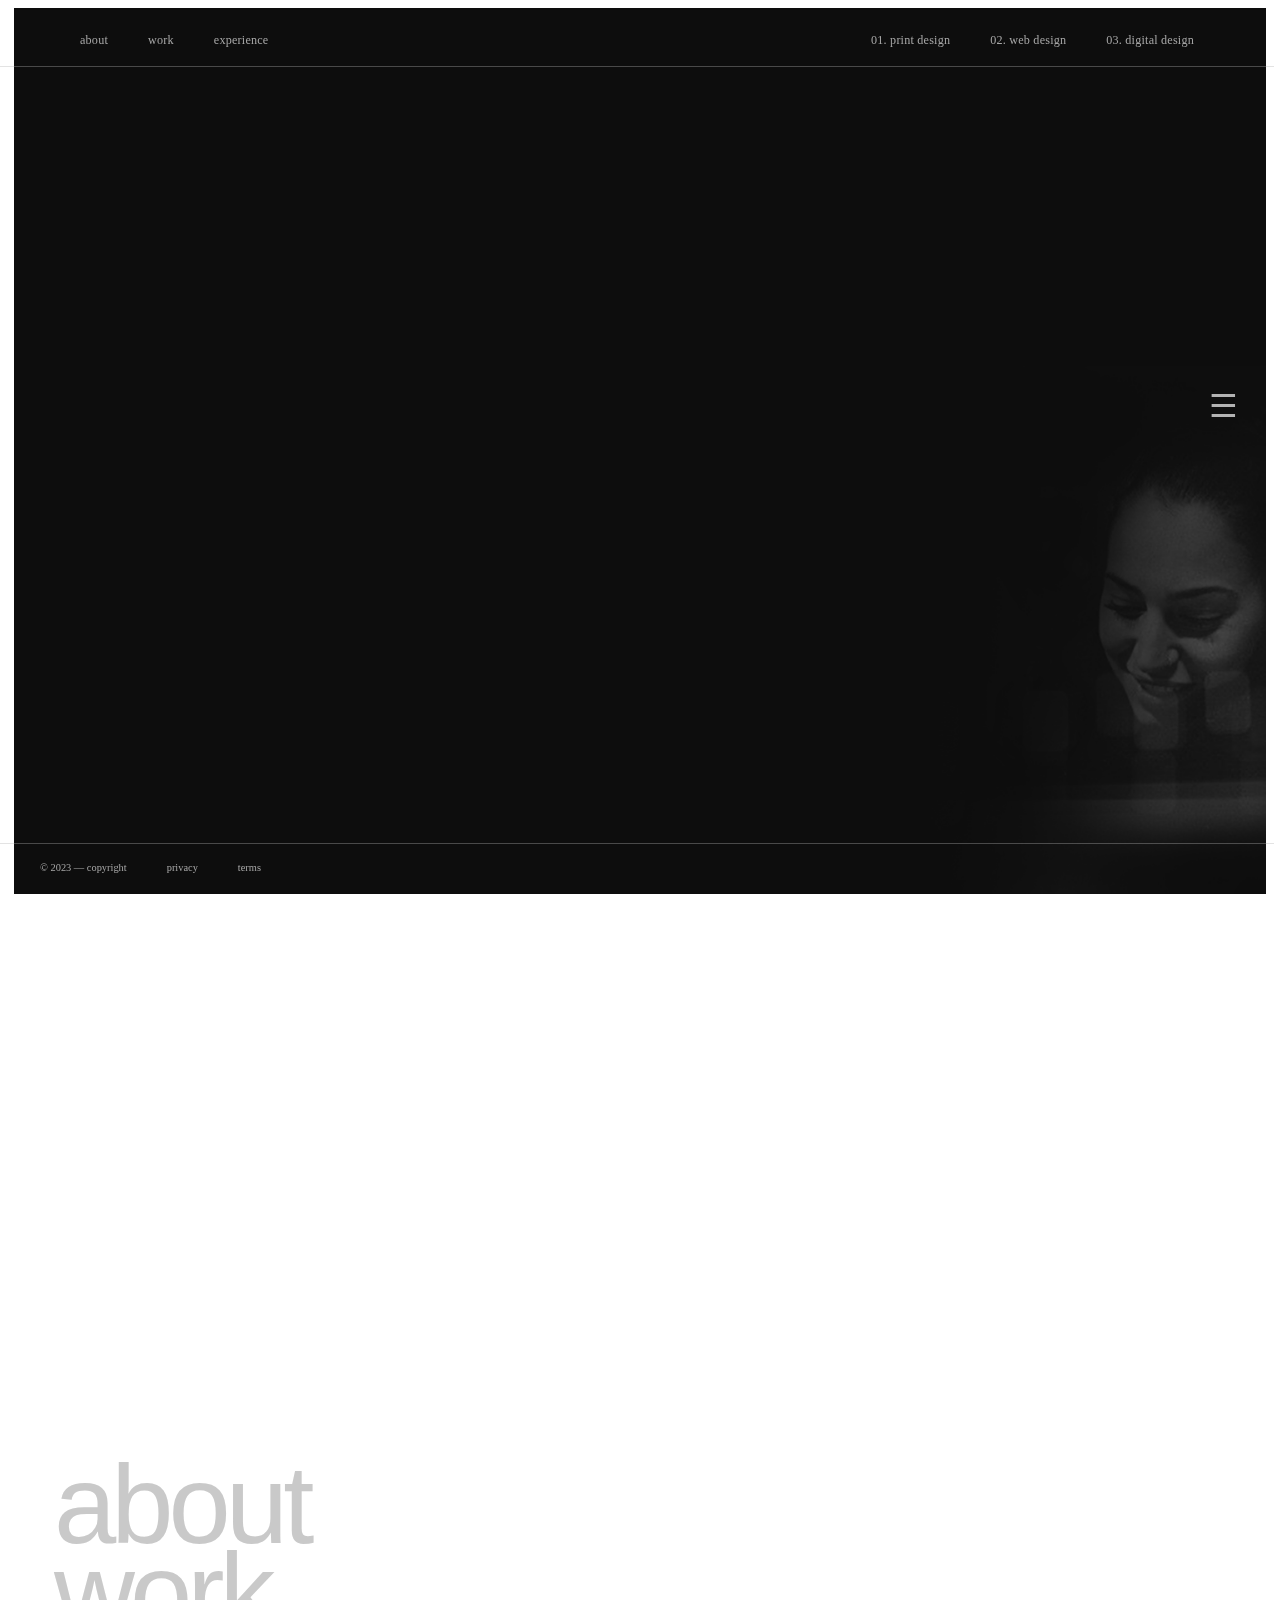
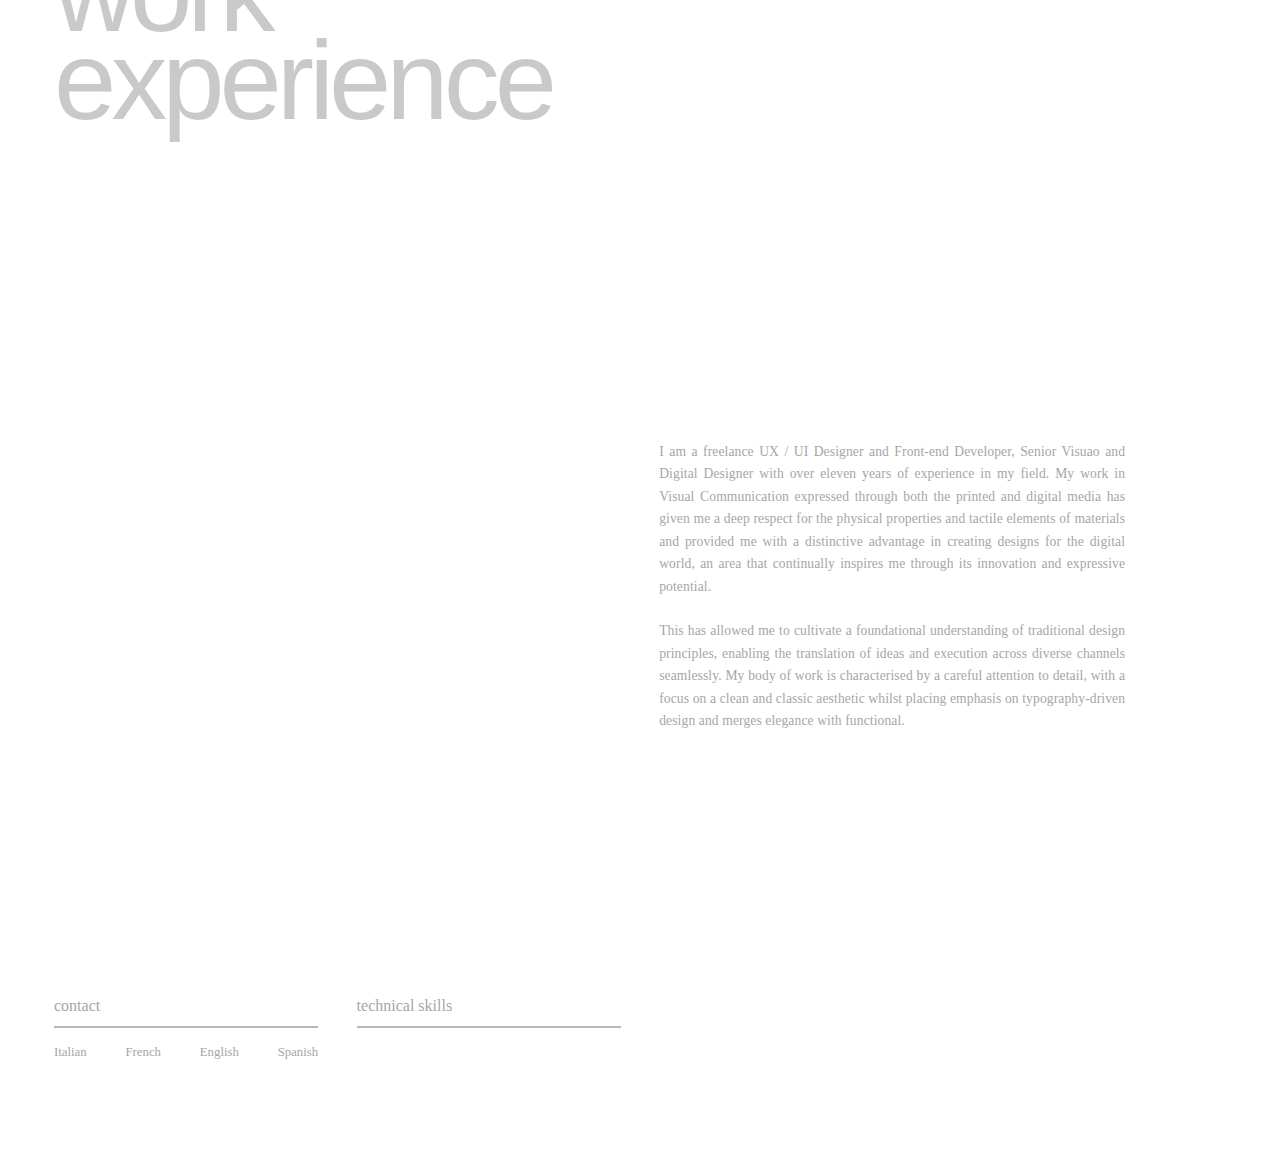
==== commit a9c97c3b: "cv" ====
--- a/index.html
+++ b/index.html
@@ -144,7 +144,7 @@
             <div class="languages">
     
     
-                <h4>languages<hr></h4>
+                <h4>contact<hr></h4>
             
                  <ul>  
                   <li>Italian</li>
--- a/CSS/scroll.css
+++ b/CSS/scroll.css
@@ -36,4 +36,23 @@
 }
 
 
+/* #cv {
+   
+    position: sticky;
+    height: 100vh;
+  }
 
+  
+
+#cv { 
+    display:none;
+}
+
+
+
+
+#cv:target{
+    display: grid;
+}
+ */
+
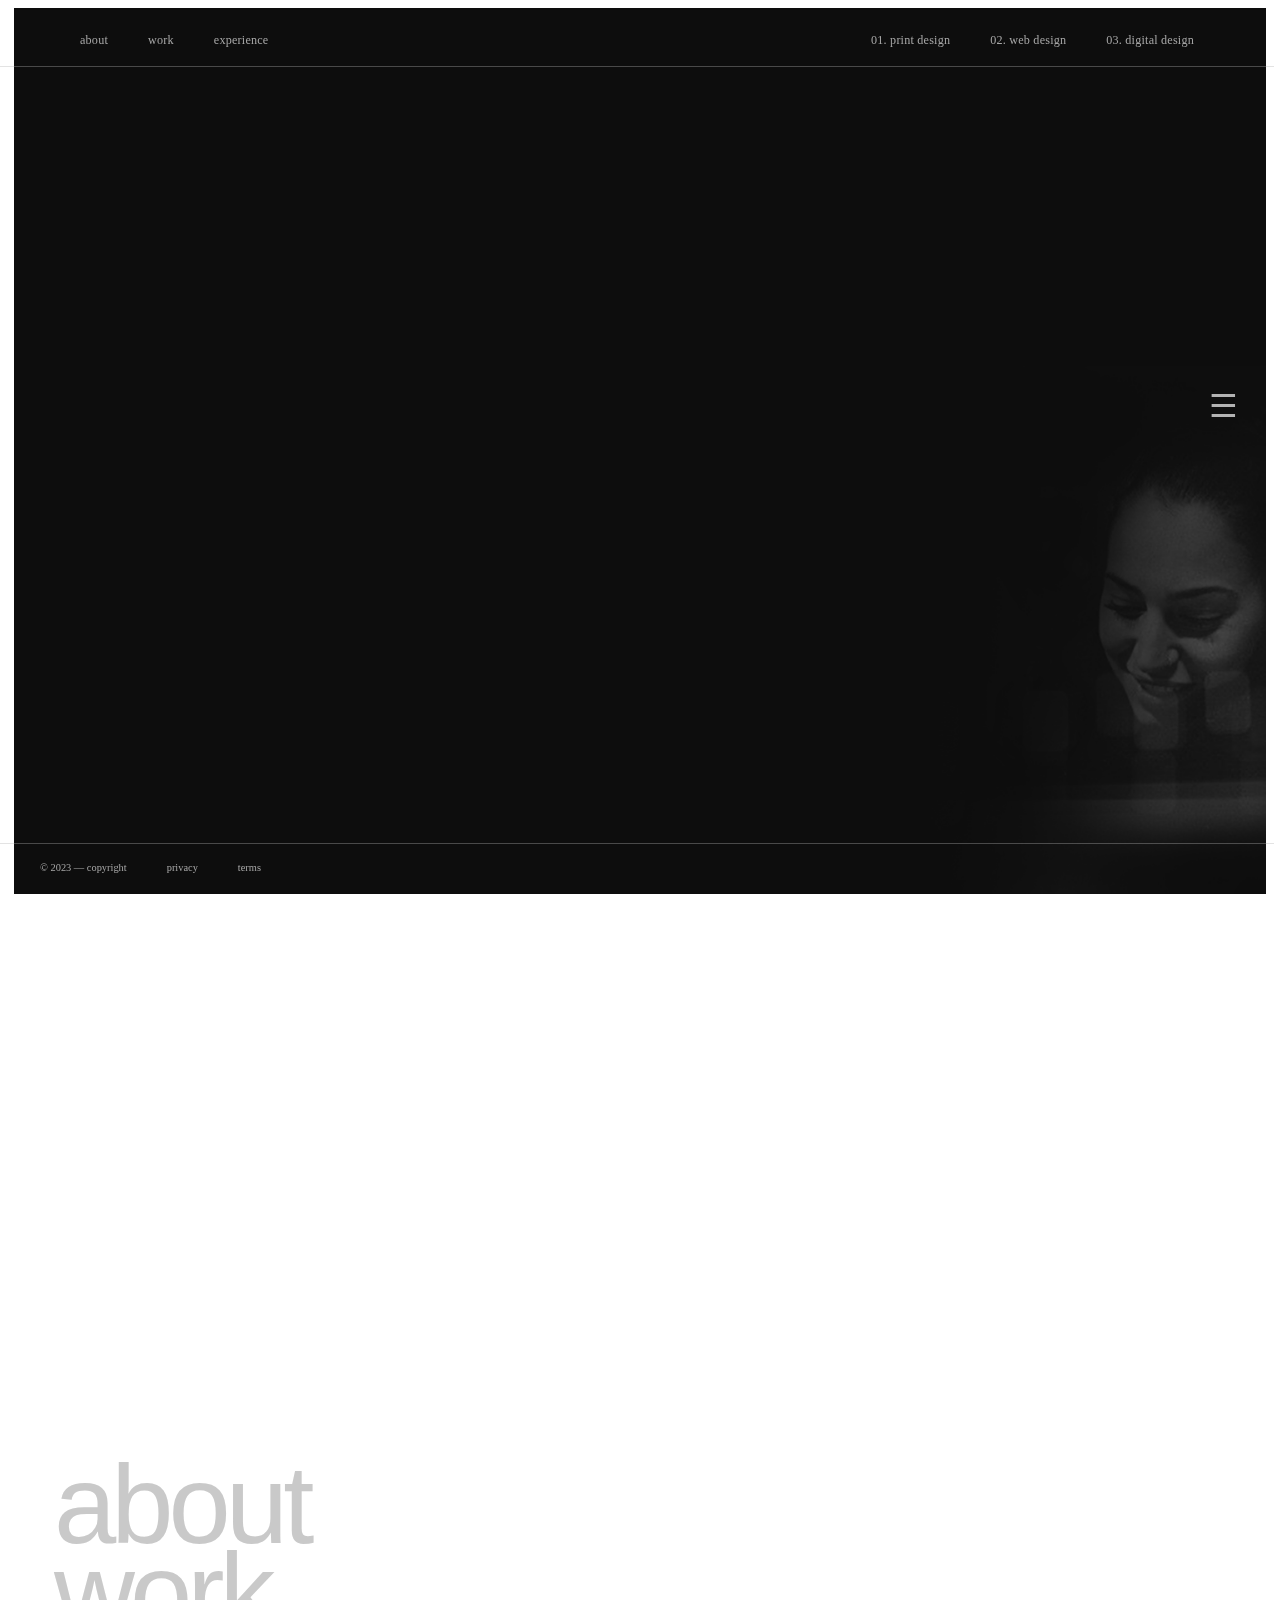
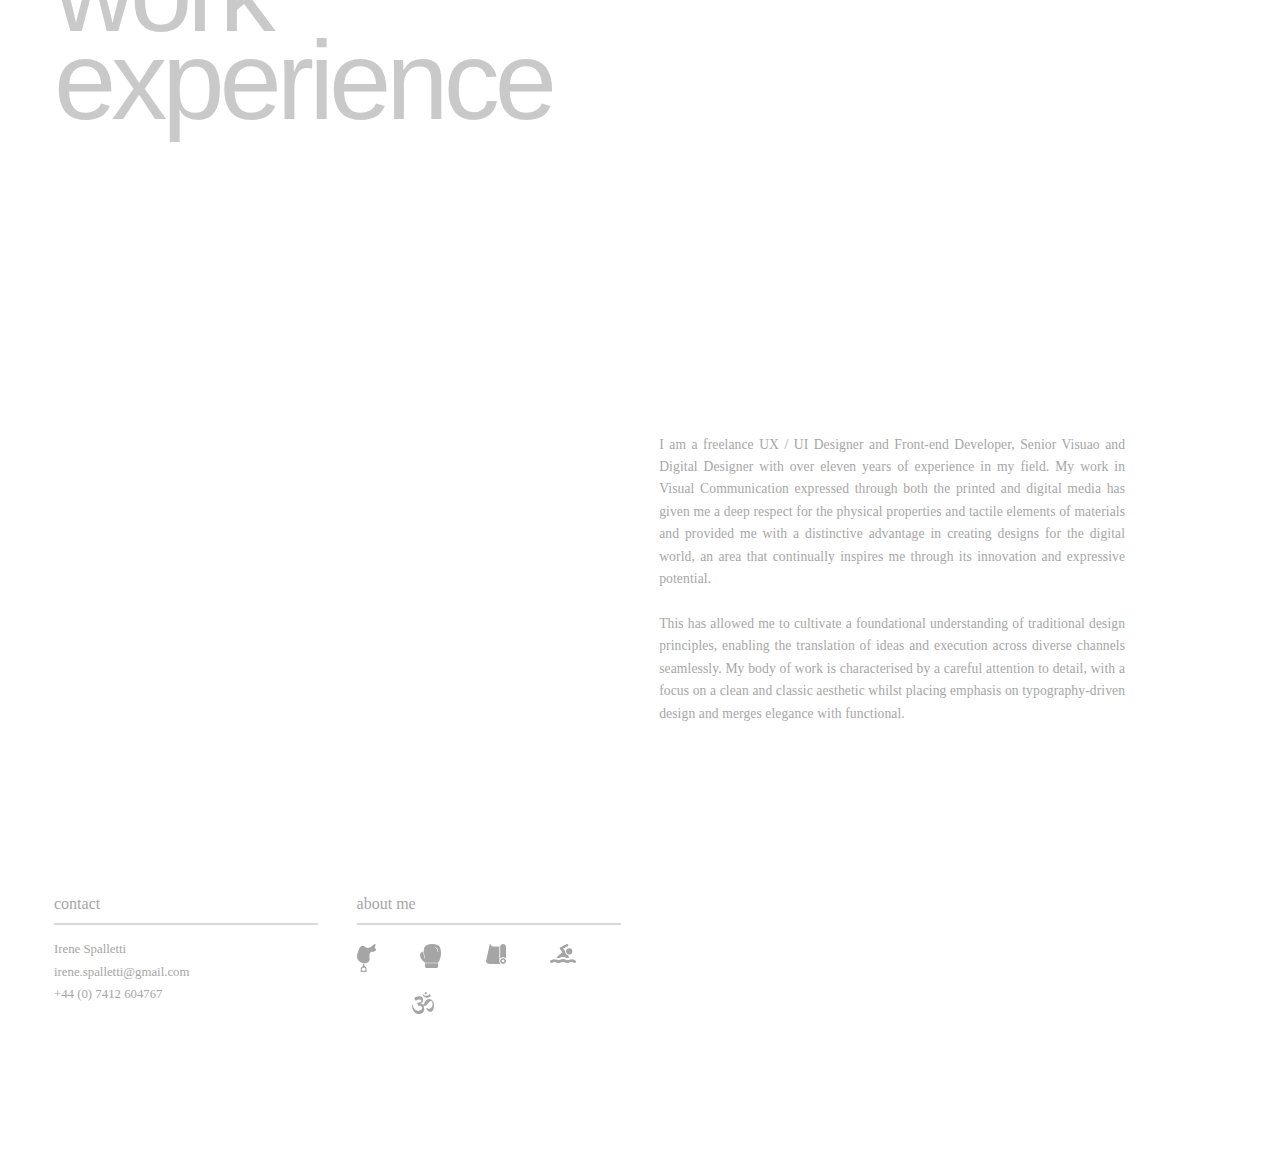
==== commit 14897ec4: "index" ====
--- a/index.html
+++ b/index.html
@@ -120,7 +120,7 @@
     
     <div id="main"></div>
 
-    <script>
+    <!-- <script>
         window.onscroll = function() {myFunction()};
         
         var navbar = document.getElementById("navbar");
@@ -133,7 +133,7 @@
             navbar.classList.remove("sticky");
           }
         }
-    </script>
+    </script> -->
 
 
 
@@ -142,44 +142,50 @@
         <div id="about" class="grid_3 page">
              
             <div class="languages">
-    
-    
+
                 <h4>contact<hr></h4>
-            
-                 <ul>  
-                  <li>Italian</li>
-                  <li>French</li>
-                  <li>English</li>
-                  <li>Spanish</li>
-                  </ul>
+                   
+                  Irene Spalletti<br>
+                  <a href="mailto:irene.spalletti@gmail.com">irene.spalletti@gmail.com</a><br>
+                  <a href="tel:00447412604767">+44 (0) 7412 604767</a>
+                  <!-- <ul>
+                    <li><a href="#"><i class="fi fi-brands-instagram"></i></a></li>
+                    <li><a href="#"><i class="fi fi-brands-github"></i></a></li>
+                    <li><a href="#"><i class="fi fi-brands-linkedin"></i></a></li>
+                    <li> <a href="#"><i class="fi fi-rr-envelope"></i></a></li>
+                </ul> -->
+    
+    
             </div>
     
                     
             <div class="language">
-                <h4>technical skills<hr></h4>
-            
-                <ul style="margin-top: 7%;"> 
-                    <li><i class="fi fi-brands-illustrator"></i></li>
-                    <li><i class="fi fi-brands-indesign"></i></li>
-                    <li><i class="fi fi-brands-xd"></i></li>
-                    <li><i class="fi fi-brands-after-effects"></i></li>
-                    <li><i class="fi fi-brands-after-effects"></i></li>
+                <h4>about me<hr></h4>
+                <ul style="margin-top: 7%; padding-bottom: 0px;"> 
+                    <li><img src="./assets/SVG/saddle.svg" height="28px"></li>
+                    <li><img src="./assets/SVG/glove-2.svg" height="24px"></li>
+                    <li><img src="./assets/SVG/mat.svg" width="20px"></li>
+                    <li><img src="./assets/SVG/swim.svg" width="26px"></li>
+                    <li><i class="fi fi-sr-guitar"></i></li>
+    
     
                 </ul>
                 
                     
-                <ul>
-                    <li><i class="fi fi-brands-figma"></i></li>
-                    <li><i class="fi fi-brands-sketch"></i></li>
-                    <li> <i class="fi fi-brands-invision"></i></li>
-                    <li><i class="fi fi-brands-github"></i></li>
+                <ul style="margin-top: 0%; padding-bottom: 0px;"> 
+                    <li><i class="fi fi-rs-physics"></i></li>
+                    <li><img src="./assets/SVG/meditation.svg" width="22px"></li>
+                    <li><img src="./assets/SVG/saturn.svg" width="22px"></li>
+                    <li><i class="fi fi-sr-flower-tulip"></i></li>
+                    <li><i class="fi fi-rr-square-code"></i></li>
     
                 </ul>
        
-    
+    <ul>
+        <div></div>
+    
+    </ul>
             </div> 
-    
-                
     
             <div class="text"> 
                 <p>I am a freelance UX / UI Designer and Front-end Developer, Senior Visuao and Digital Designer
--- a/CSS/styles.css
+++ b/CSS/styles.css
@@ -244,6 +244,12 @@
   }
 
 
+
+
+.grid_3 i  {
+    font-size: 1.1rem;
+    
+}
 /* ARTICLE */
 
 /* article {
--- a/CSS/scroll.css
+++ b/CSS/scroll.css
@@ -36,23 +36,3 @@
 }
 
 
-/* #cv {
-   
-    position: sticky;
-    height: 100vh;
-  }
-
-  
-
-#cv { 
-    display:none;
-}
-
-
-
-
-#cv:target{
-    display: grid;
-}
- */
-
--- a/CSS/about.css
+++ b/CSS/about.css
@@ -1,3 +1,5 @@
+
+
 
 
 #about  {
@@ -42,11 +44,6 @@
 #about .language {
     grid-column: col 4 / span 3;
     grid-row: row 6;
-
-  
-  
-  
   
   }
   
-  --- a/CSS/typography.css
+++ b/CSS/typography.css
@@ -1,4 +1,4 @@
-@import url('switzer.css');
+
 @import url('https://cdn-uicons.flaticon.com/2.0.0/uicons-regular-straight/css/uicons-regular-straight.css');
 @import url('https://cdn-uicons.flaticon.com/2.0.0/uicons-regular-rounded/css/uicons-regular-rounded.css');
 @import url("https://fonts.googleapis.com/css2?family=Orbit&display=swap");
@@ -9,29 +9,6 @@
 @import url('https://cdn-uicons.flaticon.com/2.0.0/uicons-solid-straight/css/uicons-solid-straight.css');
 
 
-@font-face {
-    font-family: '_ramashintaregular';
-    src: url('ramashinta-regular-webfont.woff2') format('woff2'),
-         url('ramashinta-regular-webfont.woff') format('woff');
-    font-weight: normal;
-    font-style: normal;
-
-}
-
-
-
-
-@font-face {
-    font-family: '_ramashintaregular';
-    src: url('ramashinta-regular-webfont.woff2') format('woff2'),
-         url('ramashinta-regular-webfont.woff') format('woff');
-    font-weight: normal;
-    font-style: normal;
-
-}
-
-
-
 
 html {
     scroll-behavior: smooth;
@@ -149,7 +126,7 @@
 /* HR */
 
 hr {
-    border: 0.4px solid rgba(90, 90, 90, 0.432);
+    border: 0.4px solid rgba(100, 100, 100, 0.24);
     margin-bottom: 5%;
 }
 
@@ -161,6 +138,28 @@
 
 }
 
+.language ul li i {
+    font-size: 1.2rem;
+
+}
+
+
+.language i.fi-sr-guitar {
+    font-size: 1.4rem;
+  
+}
+
+
+.language i.fi-sr-flower-tulip {
+    font-size: 1.4rem;
+  
+}
+
+.language i.fi-rr-square-code {
+    font-size: 1.3rem;
+  
+}
+
 
 .icons i {
     font-size: 1.4rem;
@@ -174,7 +173,10 @@
     opacity: 1;
 }
 
-
+.language ul li  i.fi-brands-github {
+    font-size: 1.4rem;
+  
+}
 
 .about ul {
     display: flex;
--- a/CSS/grids.css
+++ b/CSS/grids.css
@@ -27,7 +27,7 @@
   display: flex;
   justify-content: space-between;
   width: 100%;
-  margin-top: 5%;
+  margin-top: 0%;
   padding-top: 0%;
   margin-left: 0%;
   padding-left: 0%;
@@ -143,16 +143,21 @@
 #about .languages {
 
   grid-column: col 1 / span 3;
-  grid-row: row 5;
+
   padding-right: 0px;
+  grid-row: row 4;
+  height: 21vh;
 
 }
 
 
 #about .language {
+
   grid-column: col 4 / span 3;
-  grid-row: row 5;
-  padding-bottom: 6px;
+  grid-row: row 4;
+  height: 21vh;
+  padding-bottom: 0px;
+
 
 
 
@@ -180,25 +185,31 @@
 
 .grid_2 .box_1 {
   grid-column: col 1 / span 4;
-  grid-row: row 6;
+  grid-row: row 8;
+  height: 21vh;
+  padding-bottom: 0%;
+  margin-bottom: 0%;
 
 }
 
 
 .grid_2 .box_2 {
   grid-column: col 5 / span 4;
-  grid-row: row 6;
-
+  grid-row: row 8;
+  height: 21vh;
+  padding-bottom: 0%;
+  margin-bottom: 0%;
 
 }
 
 
 
 .grid_2 .box_3  {
+ 
     grid-column: col 9 / span 4;
-    grid-row: row 6;
-    padding-bottom: 24px;
-
+    grid-row: row 8;
+    height: 21vh;
+    margin-bottom: 4px;
     
 
 }
@@ -242,7 +253,8 @@
 #cv .languages {
 
   grid-column: col 1 / span 3;
-  grid-row: row 4;
+  grid-row: row 3;
+  height: 21vh;
 
 
 }
@@ -250,9 +262,12 @@
 
 #cv .language {
 
+ 
+
   grid-column: col 4 / span 3;
-  grid-row: row 4;
-  padding-bottom: 20px;
+  grid-row: row 3;
+  height: 21vh;
+  padding-bottom: 6px;
 
 
 }
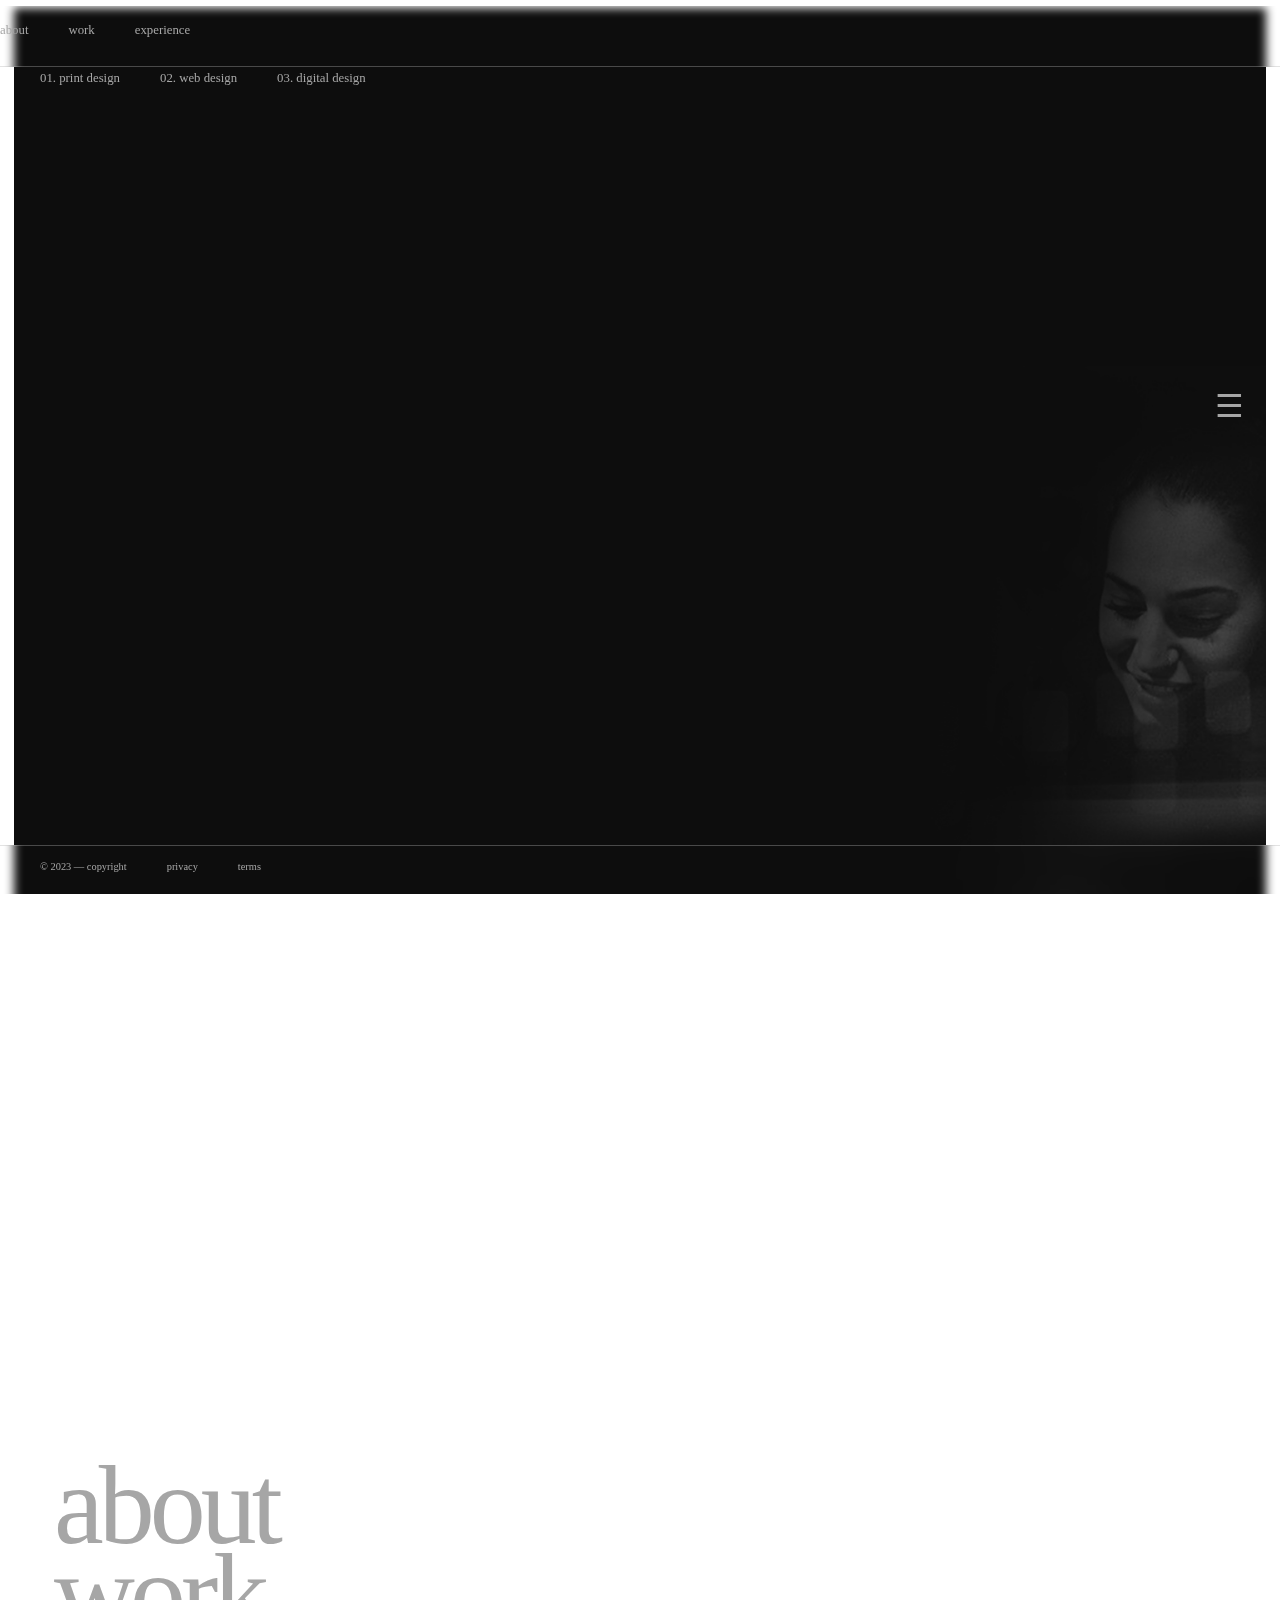
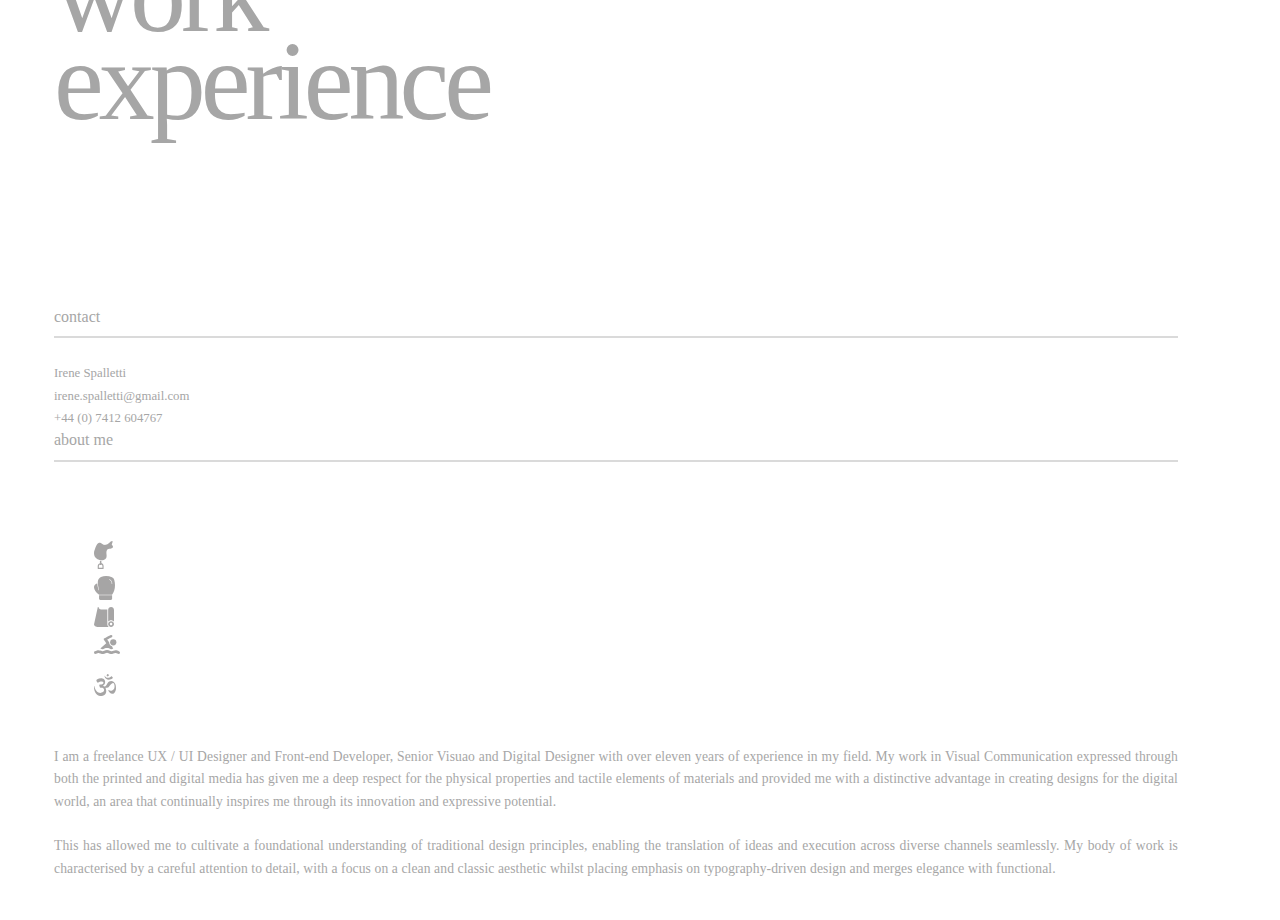
==== commit e1071c59: "clean" ====
--- a/index.html
+++ b/index.html
@@ -7,13 +7,10 @@
     <title>home</title>
     <link rel="stylesheet" href="https://necolas.github.io/normalize.css/8.0.1/normalize.css">
     <link rel="stylesheet" href="./CSS/styles.css">
-    <!-- <link rel="stylesheet" href="./CSS/styles_2.css"> -->
-    <link rel="stylesheet" href="./CSS/scroll.css">
-    <!-- <link rel="stylesheet" href="./CSS/about.css"> -->
-
     <link rel="stylesheet" href="./CSS/typography.css">
     <link rel="stylesheet" href="./CSS/grids.css">
-    <link rel="stylesheet" href="./CSS/experience.css">
+    <link rel="stylesheet" href="./CSS/index.css">
+
     <link href="https://fonts.cdnfonts.com/css/switzer" rel="stylesheet"/>
 
     <!-- <link href="https://db.onlinewebfonts.com/c/fedc4d4a8801488c6c47b5521bbba331?family=Mrs+Eaves+Lining+OT" 
@@ -26,7 +23,7 @@
 
 
 .scrollbar {
-    width: -5px;
+width: -5px;
 height: -10px;    
 Overflow-x:scroll;
    
--- a/CSS/styles.css
+++ b/CSS/styles.css
@@ -1,62 +1,9 @@
 html {
- 
-
-    color: #a6a6a6;
     font-family: 'Switzer';
     text-align: justify;
     scroll-behavior: smooth;
     
 }
-
-
-
-#about {
-    height: 100vh;
-  background-color: white; 
-    margin: 0px;
-}
-
-#work {
-    height: 100vh;
-    background-color: #212121;
-
-
-}
-
-#cv {
-    height: 100vh;
-    background-color: #212121;
-
-}
-
-
-
-
-/* #work,
-#cv {
-    background-color: #212121;
-}  */
-
-
-
-/* BOX-SIZING */
-
-/* html {
-    box-sizing: border-box;
-  }
-
-  
-  *,
-  *::before,
-  *::after {
-    box-sizing: inherit;
-  }
-
-
-  .box {
-    box-sizing: border-box;
-  } */
-
 
 
 
@@ -66,48 +13,40 @@
 header {
     position: fixed;
     z-index: 1;
-    border-top: 6px solid #a6a6a6db;
-height: 60px;
+    height: 60px;
     top: 0;
     right: 0;
     left: 0;
-    width: calc(100% - 6px);
     background-color: transparent; 
-   border-bottom: 0.5px solid #b3b3b35d;  
-   /* backdrop-filter: blur(5px); */
-
- 
-   
+    border-bottom: 0.5px solid #b3b3b35d;  
+   backdrop-filter: blur(5px); 
 
 }
 
 
 header * {
- 
-
     display: flex;
     flex-direction: row;
     justify-content: space-between;
     padding: 0 0;
     width: fit-content;
 
-
-
-
-}
-
-
-
-
-.nav {
+}
+
+
+.nav_left {
     float: left;
     
 }
 
-
-.nav a,
-.nav_2 a {
-    padding-top: 10px;
+.nav_right {
+    float: right;   
+
+}
+
+
+.nav_left a, .nav_right a {
+    padding-top: 12px;
     justify-content: space-between;
     font-size: .76rem;
     letter-spacing: 0.2px;
@@ -118,56 +57,38 @@
 
 
 
-.nav a:hover,
-.nav_2 a:hover {
-
+.nav_left a:hover, .nav_right a:hover {
     opacity: 0.6;
 
 }
 
 
-.nav_2 {
-    float: right;
-    
-
-}
-
-
-
-.nav i {
-    font-size: 1.1rem;
+.nav_left i {
+    font-size: 1.2rem;
     padding: 0px 40px 0px 40px;
 
 
 }
 
-.cont i {
-    font-size: 1.1rem;
+.email i {
+    font-size: 1.2rem;
     padding: 0px 40px 0px 40px;
 
 }
 
 
 
-
-
+/* FOOTER */
 
 footer {
     position: fixed;
     height: 36px;
-padding: 0px 0px 14px 0px;
+    padding: 0px 0px 12px 0px;
     bottom: 0;
     right: 0;
     left: 0;
-  
-    width: calc(100% - 6px);
-
     border-top: 0.5px solid #b3b3b35d; 
-   /* backdrop-filter: blur(5px);  */
-   border-bottom: 6px solid #a6a6a6;
-
-
-
+    backdrop-filter: blur(5px);
 
 }
 
@@ -177,33 +98,14 @@
     flex-direction: row;
     justify-content: space-between;
 
-
-
-
-
-}
-
-
-.footer a {
+}
+
+
+.footer {
     justify-content: space-between;
     font-size: .65rem;
-
-}
-
-
-
-
-.footer_2 ul li i {
-    font-size: 1.1rem;
-    padding-left: 40px;
-padding-top: 5px;
-}
-
-
-.footer_2 {
-    float: right;
-    margin-right: 40px;
-
+    float: left;
+    margin-left: 40px;
 }
 
 
@@ -215,22 +117,26 @@
 .footer ul li {
     padding-left: 0%;
     padding-right: 40px;
-
-}
-
-
-.footer {
-    float: left;
-    margin-left: 40px;
-
-}
-
-
-
-.footer i {
-    font-size: 1rem;
-
-}
+}
+
+
+
+.footer_contact ul li i {
+    font-size: 1.2rem;
+    padding-left: 40px;
+    padding-top: 5px;
+}
+
+
+.footer_contact {
+    float: right;
+    margin-right: 40px;
+
+}
+
+
+
+/* MENU LINKS */
 
 .links {
     position: fixed;
@@ -238,69 +144,60 @@
 }
 
 .links ul {
-  
     margin-left: 0%;
     padding-left: 0%;
-  }
-
-
-
-
-.grid_3 i  {
-    font-size: 1.1rem;
+}
+
+
+.links a {
+    opacity: 0.6;
+}
+
+.links a:hover {
+    opacity: 1;
+}
+
+
+
+
+
+/* TOOLTIP */
+
+.tooltip {
+    position: relative;
+    display: inline-block;
+    border-bottom: none;
+  }
+  
+.tooltip .tooltiptext {
+    visibility: hidden;
+    width: 120px;
+    background-color: transparent;
+    color: #a6a6a6;
+    text-align: center;
+    border-radius: 6px;
+    padding: 0px 0;
+    font-size: .7rem;
     
-}
-/* ARTICLE */
-
-/* article {
-    background-color: aquamarine;
-    padding: 0% 10%;
-
-
-}
-
-article h1 {
-    background-color:darkolivegreen;
-} */
-
-
-
-/* PRINT */
-
-/* 
-.print a {
-    font-family: 'Switzer', sans-serif;
-    font-size: 0.7rem;
-    line-height: 1.1rem;
-    font-weight: 200;
-    padding-top: 0px;
-
-} */
-
-
-/* 
-.print__client {
-    display: flex;
-    flex-direction: row wrap;
-    width: 80%;
-    justify-content: space-between;
-    flex-grow: 1;
-    margin-bottom: 10%;
-
-} */
-
-/* .print__main {
-    display: flex;
-    flex-direction: row wrap;
-    width: 80%;
-    justify-content: space-between;
-    flex-grow: 1;
-    margin-bottom: 10%;
-
-} */
-
-
-.print__numbers {
+    /* Position the tooltip */
+    position: absolute;
+    z-index: 1;
+    bottom: 100%;
+    left: 50%;
+    margin-left: -60px;
+  }
+  
+.tooltip:hover .tooltiptext {
+    visibility: visible;
+
+  }
+
+
+
+
+
+  
+.numbers {
     display: flex;
     flex-direction: row;
     width: 100%;
@@ -311,7 +208,7 @@
 } 
 
 
- .print__numbers a {
+.numbers a {
     padding-right: 20px;
     padding-top: 10px;
     letter-spacing: 1.5px;
@@ -320,14 +217,55 @@
 
 
 
+/* SCROLLBAR */
+
+  
+  .scrollbar ul {
+    list-style: none;
+    padding-left: 0%;
+    margin-left: 0%;
+  
+  }
+  
+  .scrollbar div {
+    height: 45vh;
+    overflow-x: hidden;
+    overflow-y: auto;
+  
+  
+  }
+  
+  
+  /* width */
+  ::-webkit-scrollbar {
+    width: 6px;
+  
+  }
+  
+  /* Track */
+  ::-webkit-scrollbar-track {
+    background: #212121;
+  
+  }
+  
+  /* Handle */
+  ::-webkit-scrollbar-thumb {
+    background: rgba(255, 255, 255, 0.426);
+    border-radius: 50px;
+  
+  }
+  
+  /* Handle on hover */
+  ::-webkit-scrollbar-thumb:hover {
+    background: #555;
+  }
+  
+
+
+
+
 /* ASIDE */
 
-aside {
-    background-color: #3e8e41;
-    width: 0%;
-
-
-}
 
 .sidebar {
     background: rgba(26, 26, 26, 0.924);
@@ -335,10 +273,10 @@
     width: 0;
     height: 100vh;
     position: fixed;
+    padding-top: 24vh;
     z-index: 99;
-
-    right: 8px;
-    left: 8px;
+    right: 0px;
+    left: 0px;
     overflow-x: hidden;
     transition: 0.5s;
     text-align: center;
@@ -346,59 +284,79 @@
 }
 
 .sidebar a {
-    font-size: 4rem;
-    letter-spacing: -5px;
+    font-size: 4.25rem;
+    letter-spacing: -4px;
     font-weight: 100;
+    line-height: 5rem;
+    opacity: 1;
 }
 
 .sidebar a:hover {
-    color: #f1f1f1;
+    color: #a6a6a6;
+    opacity: 0.6;
 }
 
 .sidebar .closebtn {
     position: absolute;
     z-index: 1;
-    right: 4%;
-    top: 45.5vh;
+    right: 40px;
+    top: 40.5vh;
     font-size: 3rem;
     text-align: center;
     font-weight: 300;
     background-color: transparent;
     /* height: 10px;
     width: 10px; */
-    color: #b3b3b3;
+    color: #a6a6a6;
 }
 
 .openbtn {
     font-size: 2rem;
-padding: 0%;
-margin: 0%;
+    padding: 0%;
+    margin: 0%;
     z-index: 1;
     font-weight: 100;
     cursor: pointer;
     background-color: transparent;
-    color: #b3b3b3;
+    color: #a6a6a6;
     border: none;
     position: fixed;
- 
-    right: 42px;
+    right: 36px;
     top: 43vh;
 }
 
 .sidebar button {
-    margin-top: 3%;
+    margin-top: 4%;
     background-color: white;
     border-radius: 50px;
     border: none;
     width: 170px;
     height: 50px;
-    padding: 0px 0px 0px 0px;
-}
+
+
+}
+
+
+.sidebar button a {
+    font-size: 1.2rem;
+    font-weight: 200;
+    letter-spacing: 0px;
+    position: relative;
+    bottom: 16px;
+    right: 2px;
+}
+
 
 .sidebar button a #main {
     transition: margin-left .5s;
     padding: 0px;
 }
+
+
+
+
+
+
 
 
 /* 
@@ -437,12 +395,6 @@
 /* Extra large devices (large laptops and desktops, 1200px and up) */
 @media only screen and (min-width: 1200px) {
 
-    /* body {
-        background-color: #212121;
-        color: #b3b3b3;
-        padding: 0 80px;
-      
-    } */
 }
 
 
@@ -453,12 +405,6 @@
 /* Large devices (laptops/desktops, 992px and up) */
 @media only screen and (min-width: 992px) {
 
-    /* body {
-        background-color: #212121;
-        color: #b3b3b3;
-        padding: 0 60px;
-    
-    } */
 }
 
 
@@ -467,31 +413,12 @@
 /* Medium devices (landscape tablets, 768px and up) */
 @media only screen and (min-width: 768px) {
 
-
-    /* body {
-        background-color: #212121;
-        color: #b3b3b3;
-        padding: 0 60px;
-    
-      
-    }
-     */
 }
 
 
 /* /* Small devices (portrait tablets and large phones, 600px and up) */
 @media only screen and (min-width: 600px) {
 
-    /* body {
-        background-color: #212121;
-        color: #b3b3b3;
-        padding: 0 40px;
-    
-      
-    } */
-
-
-
 }
 
 
@@ -501,12 +428,105 @@
 /* Extra small devices (phones, 600px and down) */
 @media only screen and (max-width: 600px) {
 
-    body {
-        background-color: #212121;
-        color: #b3b3b3;
-        padding: 0 20px;
-
-
-    }
+
+
+/* HEADER */
+.nav_left i {
+    font-size: 1.2rem;
+    padding: 0px 40px 0px 40px;
+
+}
+
+.nav_right {
+    display: none;
+
+}
+
+
+
+/* FOOTER */
+
+.footer {
+    justify-content: space-between;
+    font-size: .65rem;
+    float: left;
+    /* margin-left: 40px; */
+}
+
+
+.footer ul {
+    padding-left: 0%;
+    padding-top: 8px;
+
+}
+
+
+
+.footer ul li {
+    padding-left: 0%;
+    padding-right: 10px;
+}
+
+
+
+.footer_contact ul li i {
+    font-size: 1.1rem;
+    padding-left: 16px;
+    padding-top: 5px;
+}
+
+
+.footer_contact {
+    float: right;
+    margin-right:36px;
+
+}
+
+
+
+
+/* SIDEBAR */
+
+.sidebar {
+    padding-top: 30vh;
+
+}
+
+
+.sidebar a {
+    font-size: 3rem;
+    letter-spacing: 0.2px;
+    line-height: 3.5rem;
+}
+
+
+
+.sidebar .closebtn {
+    position: absolute;
+    z-index: 1;
+    right: 32px;
+    top: 8px;
+}
+
+
+.openbtn {
+    position: fixed;
+    right: 32px;
+    top: 16px;
+}
+
+
+.sidebar button {
+    margin-top: 8vh;
+
+
+}
+
+
+.sidebar button a {
+    bottom: 4px;
+    right: 2px;
+}
+    
 
 }--- a/CSS/typography.css
+++ b/CSS/typography.css
@@ -10,13 +10,13 @@
 
 
 
+
+
 html {
     scroll-behavior: smooth;
+    color: #a6a6a6;
 }
 
-
-
-/*! Generated by Font Squirrel (https://www.fontsquirrel.com) on December 15, 2023 */
 
 
 
@@ -34,6 +34,7 @@
 h1 {
     font-size: 7rem;
     letter-spacing: -5px;
+    line-height: 5.5rem;
     font-weight: 100;
     padding: 0%;
     margin: 0%;
@@ -127,76 +128,40 @@
 
 hr {
     border: 0.4px solid rgba(100, 100, 100, 0.24);
-    margin-bottom: 5%;
+    margin-bottom: 24px;
+}
+
+
+/* SCROLLBAR */
+.view {
+text-decoration: underline;
+font-weight: 400;
+letter-spacing: .1px;
+
+}
+ 
+
+.scrollbar h2 {
+    font-size: 1.2rem;
+    font-weight: 100;
+    letter-spacing: .1px;
+
 }
 
 
 
-/* FLEXBOX */
-.language i {
-    font-size: .9rem;
-
+.scrollbar h3 {
+    font-size: 1.2rem;
+    line-height: 1.5rem;
+    font-weight: 400;
+    letter-spacing: .5px;
 }
-
-.language ul li i {
-    font-size: 1.2rem;
-
-}
-
-
-.language i.fi-sr-guitar {
-    font-size: 1.4rem;
   
-}
-
-
-.language i.fi-sr-flower-tulip {
-    font-size: 1.4rem;
-  
-}
-
-.language i.fi-rr-square-code {
-    font-size: 1.3rem;
-  
-}
-
-
-.icons i {
-    font-size: 1.4rem;
-    color: white;
-    opacity: .5;
-    padding-right: 0px;
-}
-
-
-.icons i:hover {
-    opacity: 1;
-}
-
-.language ul li  i.fi-brands-github {
-    font-size: 1.4rem;
-  
-}
-
-.about ul {
-    display: flex;
-    flex-direction: row;
-  
-}
-
-.about i {
-    text-decoration: none;
-   
-}
-
-.grid_2 ul {
-    display: flex;
-    flex-direction: row;
-    padding-left: 0%;
-}
-
-/* .grid_2 i {
-    text-decoration: none;
-    padding-left: 0%;
-   
-} */+.scrollbar h4 {
+    font-size: 1rem;
+    font-weight: 200;
+    letter-spacing: .5px;
+    padding-bottom: 1px;
+    margin-bottom: 0%;
+    padding-bottom: 0%;
+  }
--- a/CSS/grids.css
+++ b/CSS/grids.css
@@ -1,29 +1,5 @@
-
- /* .grid > * {
-    color: #fff;
-    background-color: rgba(255, 255, 255, 0.15);
-    border: 1px solid #fff;
-    padding: 0px;
-    height: fit-content;
-
-
-  }   */
-   
-  /* .grid a {
-      display: block;
-
-  } */
-  
-
- /* .wrapper {
-  background-color: #212121;
-  
- }  */
-
-
-
-.languages ul, .language ul {
-
+.col_1 ul,
+.col_2 ul {
   display: flex;
   justify-content: space-between;
   width: 100%;
@@ -32,170 +8,336 @@
   margin-left: 0%;
   padding-left: 0%;
   list-style: none;
-  
-} 
-
-
-
-
-.language i {
-
- 
+
+}
+
+
+.col_2 i {
   font-size: 1.2rem;
   color: #a6a6a6;
-  
   padding-right: 0px;
   padding-bottom: 0px;
- 
-}
-
-
-
-
-/*   
-
-.grid__item {
-  background: #000;
-  padding: 1em;
-  font-size: 14px;
-
-}
-
-
-.grid__item img {
-   width: 100%;
-
-} */
-
-
-/* .grid_1 {
+
+}
+
+
+.grid {
+  display: grid;
+  height: 100vh;
+  grid-template-columns: repeat(12, [col] 1fr);
+  grid-column-gap: 3em;
+  padding: 0px 0px 0px 0px;
+  margin: 0;
+} 
+
+
+/* ABOUT */
+
+#about,
+#cv {
+  margin: 40px 88px 40px 40px;
+}
+
+
+#about .col_1 {
+  grid-column: col 1 / span 3;
+  grid-row: row 8;
+  padding-top: 40px;
+
+}
+
+
+#about .col_2 {
+  grid-column: col 4 / span 3;
+  grid-row: row 8;
+  padding-top: 40px;
+
+}
+
+
+#about .col_3 {
+  grid-column: col 7 / span 5;
+  grid-row: row 1;
+  padding-top: 120px;
+
+}
+
+
+
+
+
+
+
+/* CV */
+
+#cv .col_1 {
+  grid-column: col 1 / span 3;
+  grid-row: row 2;
+  padding-top: 0px;
+
+}
+
+
+#cv .col_2 {
+  grid-column: col 4 / span 3;
+  grid-row: row 2;
+  padding-top: 0px;
+
+}
+
+
+#cv .scrollbar {
+  grid-column: col 7 / span 6;
+  grid-row: row 1;
+  padding-top: 80px;
+  padding-bottom: 80px;
+
+}
+
+
+#cv .cv {
+  grid-column: span 3; 
+  grid-row: row 2;
+  margin: 0px 0px;
+
+}
+
+
+
+/* CV STYLING */
+
+.cv a {
+  text-decoration: none;
+  opacity: 1;
+  transition: 0.3s;
+  color: white;
+
+}
+
+
+.cv a:hover {
+  opacity: 0.6;
+}
+
+
+
+
+
+
+
+
+
+/* WORK */
+
+.container {
   display: grid;
   height: 100vh;
   grid-template-columns: repeat(12, [col] 1fr);
   grid-column-gap: 3em;
   padding: 0px 40px 0px 40px;
   margin: 0;
-} */
+}
+
+
+.container .col_1 {
+  grid-column: col 1 / span 4;
+  grid-row: row 4;
+padding-top: 8px;
+}
+
+
+.container .col_2 {
+  grid-column: col 5 / span 4;
+  grid-row: row 4;
+  padding-top: 8px;
+
+
+}
+
+
+.container .col_3 {
+  grid-column: col 9 / span 4;
+  grid-row: row 4;
+  padding-top: 8px;
+
+
+ 
+
+
+}
+
+
+
+
+
+
+
+
+
+
+
+/* Extra large devices (large laptops and desktops, 1200px and up) */
+@media only screen and (min-width: 1200px) {
+
+  .grid {
+    display: grid;
+    height: 100vh;
+    grid-template-columns: repeat(12, [col] 1fr);
+    grid-template-rows: repeat(3, [row] auto);
+    grid-column-gap: 1em;
+    margin: 0px 100px 0px 100px;
+
+
+  }
+
+
+}
+
+
+
+
+/* Large devices (laptops/desktops, 992px and up) */
+@media only screen and (min-width: 992px) {
+
+  .grid {
+    display: grid;
+    height: 100vh;
+    grid-template-columns: repeat(6, [col] 1fr);
+    grid-template-rows: repeat(3, [row] auto);
+    grid-column-gap: 1em;
+    margin: 0px 60px 0px 60px;
+    padding: 0%;
+
+
+  }
+
+}
+
+
+
+
+/* Medium devices (landscape tablets, 768px and up) */
+@media only screen and (min-width: 768px) {
+
+
+  .grid {
+    display: grid;
+    height: 100vh;
+    grid-template-columns: repeat(6, [col] 1fr);
+    grid-template-rows: repeat(3, [row] auto);
+    grid-column-gap: 1em;
+    margin: 0px 20px 0px 20px;
+
+
+  }
+
+}
+
+
 
 /* 
-#about {
-  padding-left: 40px;
-  padding-right: 100px;
-  margin-bottom: 0;
-
-} */
-
-
-
-/* 
-
-
-
-#about .scroll {
-  grid-column: col 1 / span 4;
-  grid-row: row 1;
-  margin: 0vh 0vh;
-
-
- 
-
-  
-} */
-
-
-/* 
-#about .languages {
-   grid-column: col 1 / span 3;
-   grid-row: row 4;
-   padding-top: 0px;
-
-} */
-
-
-/* 
-
-#about .language {
-
-  grid-column: col 4 / span 3;
-  grid-row: row 4;
-
-
-
-} */
-
-
-
-
-
-
-
-
-#about .text{
-  grid-column: col 7/ span 5;
+Small devices (portrait tablets and large phones, 600px and up) */
+@media only screen and (min-width: 600px) {
+
+
+
+  .grid {
+    display: grid;
+    height: 74vh;
+    grid-template-columns: repeat(12, [col] 1fr);
+    grid-template-rows: repeat(3, [row] auto);
+    grid-column-gap: 3em;
+    grid-row-gap: 1em;
+    margin: 0px 0px 0px 0px;
+
+  }
+
+}
+
+
+
+
+
+/* Extra small devices (phones, 600px and down) */
+@media only screen and (max-width: 600px) {
+
+  .grid {
+    display: grid;
+    height: 100vh;
+    grid-template-columns: repeat(12, [col] 1fr);
+    grid-column-gap: 3em;
+    padding: 0px 0px 0px 0px;
+    margin: 0;
+  } 
+
+
+  body {
+    margin: 0px 0px;
+  }
+
+
+  .links {
+    display: none;
+  }
+
+
+
+
+/* ABOUT */
+
+#about .col_1 {
+  grid-column: col 1 / span 12;
+  grid-row: row 6;
+  padding-bottom: 40px;
+
+}
+
+
+#about .col_2 {
+  grid-column: col 1 / span 12;
+  grid-row: row 5;
+
+
+} 
+
+
+#about .col_3 {
+  grid-column: col 1 / span 12;
   grid-row: row 2;
   padding-top: 0px;
-  margin: 0vh 0vh;
-  
-  
-}
-
-
-#about .languages {
-
-  grid-column: col 1 / span 3;
-
-  padding-right: 0px;
-  grid-row: row 4;
-  height: 21vh;
-
-}
-
-
-#about .language {
-
-  grid-column: col 4 / span 3;
-  grid-row: row 4;
-  height: 21vh;
-  padding-bottom: 0px;
-
-
-
-
-
-
-}
-
-
-
-#work {
-  background-color: #212121;
-}
-
-.grid_2 {
+  margin: 0px 0vh;
+
+}
+
+
+
+
+
+
+/* WORK */
+
+.container {
   display: grid;
   height: 100vh;
   grid-template-columns: repeat(12, [col] 1fr);
   grid-column-gap: 3em;
   padding: 0px 40px 0px 40px;
   margin: 0;
-}
-
-
-
-
-.grid_2 .box_1 {
-  grid-column: col 1 / span 4;
-  grid-row: row 8;
+} 
+
+
+.container .col_1 {
+  grid-column: col 1 / span 12;
+  grid-row: row 5;
   height: 21vh;
   padding-bottom: 0%;
   margin-bottom: 0%;
-
-}
-
-
-.grid_2 .box_2 {
-  grid-column: col 5 / span 4;
-  grid-row: row 8;
+}
+
+
+.container .col_2 {
+  grid-column: col 1 / span 12;
+  grid-row: row 6;
   height: 21vh;
   padding-bottom: 0%;
   margin-bottom: 0%;
@@ -203,196 +345,55 @@
 }
 
 
-
-.grid_2 .box_3  {
- 
-    grid-column: col 9 / span 4;
-    grid-row: row 8;
-    height: 21vh;
-    margin-bottom: 4px;
-    
-
-}
-
-
-
-
-
-
-
-
-
-
-#cv {
-  display: grid;
-  
-
-}
-
-.grid_3 {
-  display: grid;
-  height: 100vh;
-  grid-template-columns: repeat(12, [col] 1fr);
-  grid-column-gap: 3em;
-  padding: 0px 40px 0px 40px;
-margin: 0%;
+.container .col_3 {
+  grid-column: col 1 / span 12;
+  grid-row: row 7;
+  height: 21vh;
+  margin-bottom: 4px;
+
+
+}
+
+
+
+/* CV */
+
+#cv .col_1 {
+  grid-column: col 1 / span 12;
+  grid-row: row 3;
+  margin: 40px 0vh;
+
+
+}
+
+
+#cv .col_2 {
+  grid-column: col 1 / span 12;
+  height: 140px;
+  grid-row: row 4;
+  padding-bottom: 120px;
+
+}
+
+
+
+#cv .cv {
+  grid-column: span 6; 
+  grid-row: row 2;
+  margin-top: -100px;
 
 }
 
 
 #cv .scrollbar {
-  grid-column: col 7 / span 6;
-  grid-row: row 2;
+  grid-column: col 1 / span 12;
+  grid-row: row 1;
   padding-top: 0px;
-  margin: 0vh 0vh;
-  
-  
-}
-
-
-#cv .languages {
-
-  grid-column: col 1 / span 3;
-  grid-row: row 3;
-  height: 21vh;
-
-
-}
-
-
-#cv .language {
-
- 
-
-  grid-column: col 4 / span 3;
-  grid-row: row 3;
-  height: 21vh;
-  padding-bottom: 6px;
-
-
-}
-
-
-
-
- /* #cv .about {
-  
-   grid-column: col 4 / span 3;
-   grid-row: row 8; 
-   padding-bottom: 0px;
- }
- 
- .about i {
- 
-   font-size: 1.2rem;
-   color: white;
-   
-   padding-right: 40px;
-   padding-bottom: 0px;
-  
- } */
-
-
-/* Extra large devices (large laptops and desktops, 1200px and up) */
-@media only screen and (min-width: 1200px) {
-
-  .grid {
-    display: grid;
-    height: 100vh;
-    grid-template-columns: repeat(12, [col] 1fr);
-    grid-template-rows: repeat(3, [row] auto);
-    grid-column-gap: 1em;
-    margin: 0px 100px 0px 100px;
-  
-   
-  }
-
-
-}
-
-
-
-
-
-
-/* Large devices (laptops/desktops, 992px and up) */
-@media only screen and (min-width: 992px) {
-
-  .grid {
-    display: grid;
-    height: 100vh;
-    grid-template-columns: repeat(6, [col] 1fr);
-    grid-template-rows: repeat(3, [row] auto);
-    grid-column-gap: 1em;
-    margin: 0px 60px 0px 60px;
-    padding: 0%;
-  
- 
-  }
-
-}
-
-
-
-
-/* Medium devices (landscape tablets, 768px and up) */
-@media only screen and (min-width: 768px) {
-
-
-  .grid {
-    display: grid;
-    height: 100vh;
-    grid-template-columns: repeat(6, [col] 1fr);
-    grid-template-rows: repeat(3, [row] auto);
-    grid-column-gap: 1em;
-    margin: 0px 20px 0px 20px;
-  
-   
-  }
-
-}
-
-
-
-/* 
-Small devices (portrait tablets and large phones, 600px and up) */
-@media only screen and (min-width: 600px) {
-
-
-  .grid  {
- 
-    display: grid;
-    height: 74vh;
-    grid-template-columns: repeat(12, [col] 1fr);
-    grid-template-rows: repeat(3, [row] auto);
-    grid-column-gap: 3em;
-    grid-row-gap: 1em;
-    margin: 0px 80px 0px 80px;
-  
-  }
-
-} 
-
-
-
-
-
-/* Extra small devices (phones, 600px and down) */
-@media only screen and (max-width: 600px) {
-
-  .grid {
-    background-color: chartreuse;
-    display: grid;
-    height: 100vh;
-    grid-template-columns: repeat(3, [col] 1fr);
-    grid-template-rows: repeat(3, [row] auto);
-    grid-column-gap: 1em;
-    margin: 0px 0px 0px 0px;
-  
-   
-  }
-  
-}
-
-
-
+  margin: 120px 0vh;
+
+}
+
+
+
+
+}--- a/CSS/index.css
+++ b/CSS/index.css
@@ -0,0 +1,38 @@
+
+.sticky {
+    position: -webkit-sticky;
+    position: sticky;
+    top: 19%;
+    margin: 0px 0px 0px 0px;
+    background-color: transparent;
+    z-index: 1;
+}
+
+
+h1 .sticky  {
+    margin-left: 0px;
+    padding-left: 0%;
+    list-style: none;
+}
+
+
+#work {
+   
+    position: sticky;
+    height: 100vh;
+  }
+
+  
+
+#work{ 
+    display:none;
+}
+
+
+
+
+#work:target{
+    display: grid;
+}
+
+
